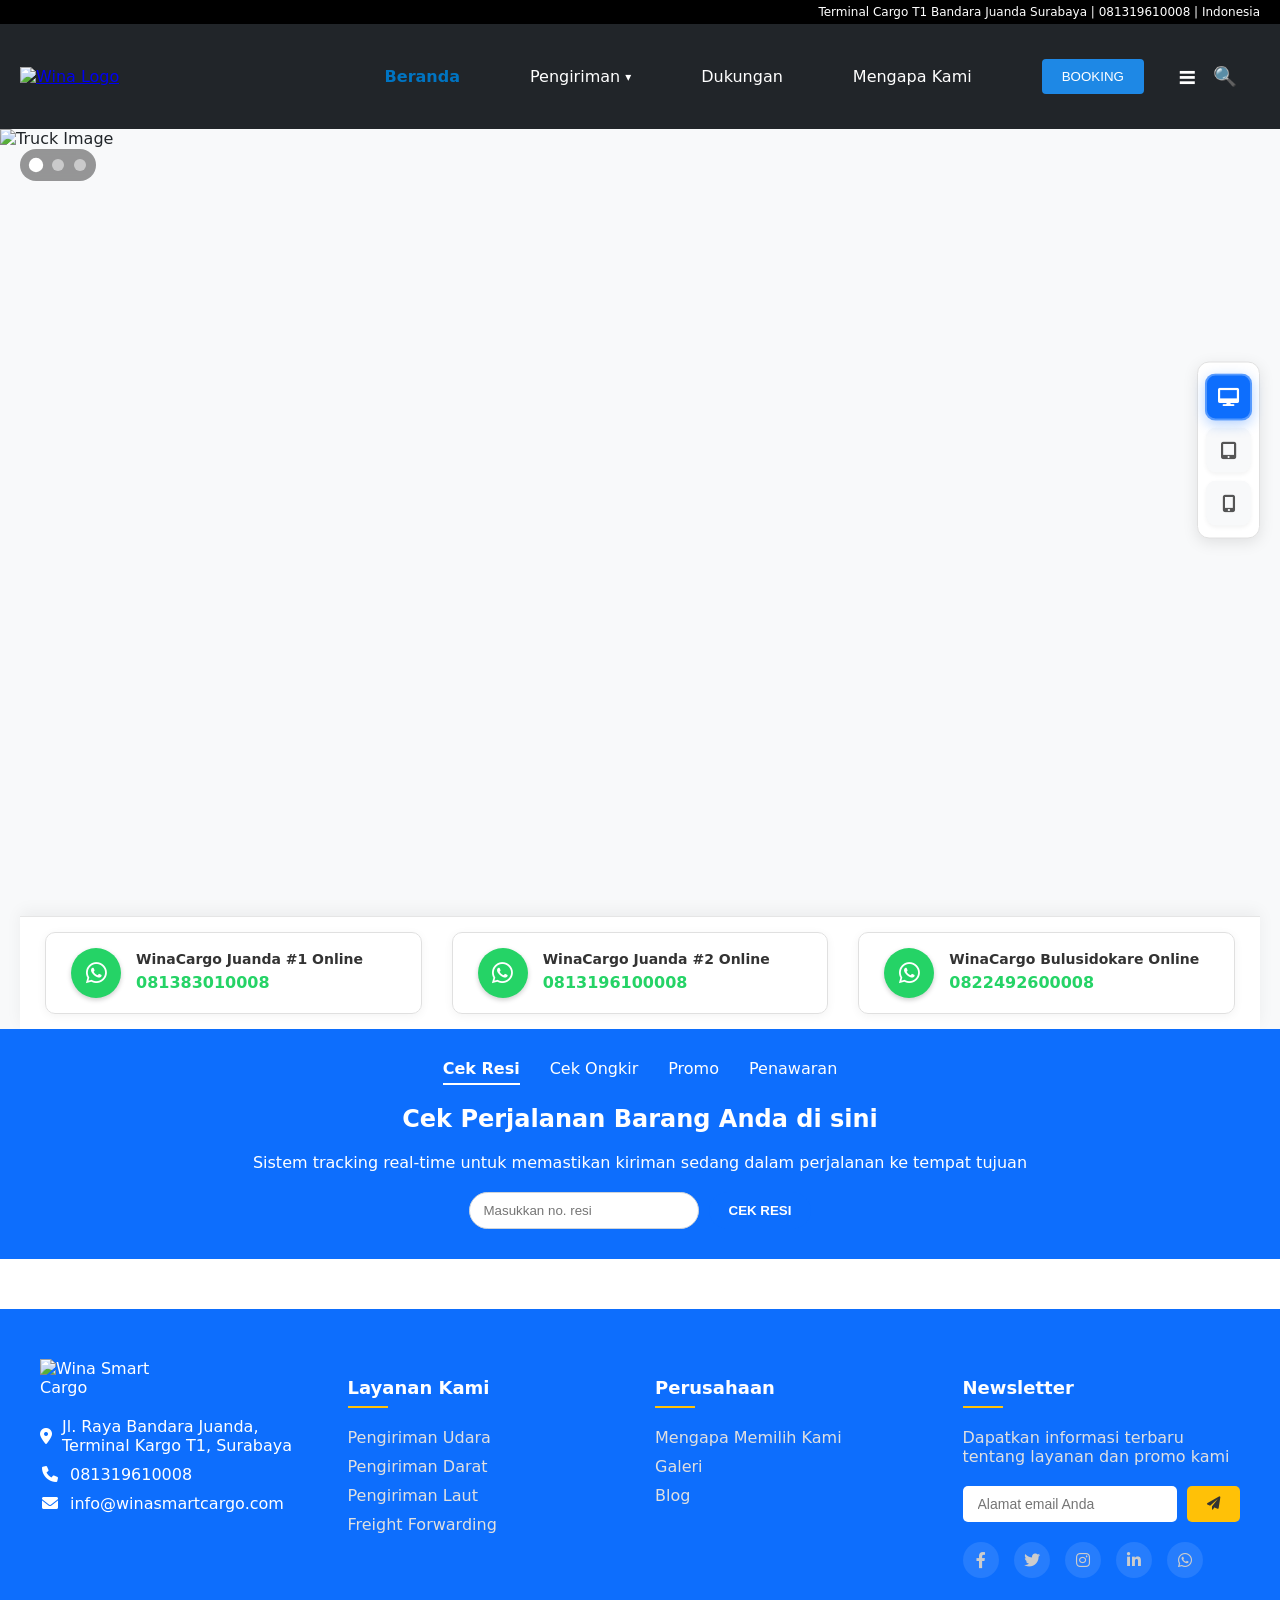
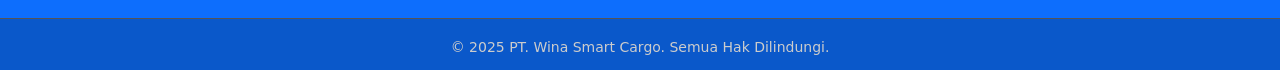
==== index.html @ ad87198b "Rename index_jadisatu.html to index.html" ====
<!DOCTYPE html>
<html lang="id">
  <head>
    <meta charset="UTF-8" />
    <meta name="viewport" content="width=device-width, initial-scale=1.0" />
    <title>Wina Smart Cargo - Satu Halaman</title>
    <link rel="stylesheet" href="style.css" />
    <link rel="stylesheet" href="https://cdnjs.cloudflare.com/ajax/libs/font-awesome/6.0.0-beta3/css/all.min.css">
    <script src="js/slider.js" defer></script>
    <script src="js/search.js" defer></script>
    <script src="js/mobile-menu-new.js" defer></script>
    <script src="js/dropdown.js" defer></script>
    <script src="js/location-data.js" defer></script>
    <script src="script.js" defer></script>
    <style>
      /* === SPA Page Switching === */
      .page-section { display: none; padding: 0; }
      .page-section.active { display: block; }
      .page-section.active#home { padding: 0; }

      /* Smooth scroll to top when switching pages */
      html { scroll-behavior: smooth; }

      /* Active nav state */
      nav ul li a.active,
      .desktop-nav ul li a.active,
      .mobile-nav ul li a.active {
        color: #0056b3;
        font-weight: 700;
      }

      /* === Booking styles (from booking.html) === */
      .booking-container {
        max-width: 800px;
        margin: 2rem auto;
        padding: 2rem;
        background: #fff;
        border-radius: 8px;
        box-shadow: 0 0 10px rgba(0, 0, 0, 0.1);
      }
      .booking-form { display: grid; gap: 1.5rem; }
      .form-group { margin-bottom: 1rem; }
      .form-group label {
        display: block;
        margin-bottom: 0.5rem;
        font-weight: 600;
        color: #333;
      }
      .form-group input[type="text"],
      .form-group input[type="tel"],
      .form-group select,
      .form-group textarea {
        width: 100%;
        padding: 0.75rem;
        border: 1px solid #ddd;
        border-radius: 4px;
        font-size: 1rem;
      }
      .form-group textarea { min-height: 100px; resize: vertical; }
      .btn-submit {
        background-color: #0056b3;
        color: white;
        padding: 0.75rem 1.5rem;
        border: none;
        border-radius: 4px;
        font-size: 1rem;
        cursor: pointer;
        transition: background-color 0.3s;
      }
      .btn-submit:hover { background-color: #003d82; }
      .page-title { text-align: center; color: #0056b3; margin-bottom: 2rem; }
      .custom-input { display: none; margin-top: 0.5rem; }
      .custom-input input {
        width: 100%;
        padding: 0.75rem;
        border: 1px solid #ddd;
        border-radius: 4px;
        font-size: 1rem;
      }
      .notification {
        display: none;
        position: fixed;
        top: 20px;
        right: 20px;
        background: #28a745;
        color: white;
        padding: 1rem 1.5rem;
        border-radius: 4px;
        box-shadow: 0 4px 12px rgba(0,0,0,0.2);
        z-index: 9999;
      }

      /* === Mengapa Kami styles === */
      .mk-page-header {
        background-color: #0d6efd;
        color: white;
        padding: 60px 0;
        text-align: center;
        margin-bottom: 50px;
      }
      .mk-page-header h1 { font-size: 36px; margin-bottom: 15px; }
      .mk-page-header p {
        font-size: 18px;
        max-width: 800px;
        margin: 0 auto;
        line-height: 1.6;
      }

      /* === Forwarding styles === */
      .forwarding-process { text-align: center; padding: 2rem 0; }
      .forwarding-process img { max-width: 100%; height: auto; margin-bottom: 2rem; }
      .process-steps { text-align: left; max-width: 800px; margin: 0 auto; }
      .process-steps h3 { margin-top: 1.5rem; }
    </style>
  </head>
  <body>
    <!-- View Mode Switcher -->
    <div class="view-mode-switcher">
      <button class="view-mode-btn active" data-mode="desktop" title="Desktop">
        <i class="fas fa-desktop"></i>
      </button>
      <button class="view-mode-btn" data-mode="tablet" title="Tablet">
        <i class="fas fa-tablet-alt"></i>
      </button>
      <button class="view-mode-btn" data-mode="phone" title="Phone">
        <i class="fas fa-mobile-alt"></i>
      </button>
    </div>

    <header>
      <div class="top-bar">
        <span>Terminal Cargo T1 Bandara Juanda Surabaya | 081319610008 | Indonesia</span>
      </div>
      <div class="navbar">
        <div class="logo">
          <a href="#" onclick="showPage('home'); return false;">
            <img src="asset/gambar.png" alt="Wina Logo" />
          </a>
        </div>

        <!-- Search functionality -->
        <div class="search-container">
          <div class="search-icon">&#128269;</div>
          <div class="search-box">
            <input type="text" id="searchInput" placeholder="Cari layanan..." />
            <div class="search-results"></div>
          </div>
        </div>

        <!-- Desktop Navigation -->
        <nav class="desktop-nav">
          <ul>
            <li>
              <a href="#" onclick="showPage('home'); return false;" class="nav-home">Beranda</a>
            </li>
            <li class="desktop-dropdown">
              <button class="desktop-dropbtn">Pengiriman <span class="dropdown-arrow">&#9662;</span></button>
              <div class="desktop-dropdown-content">
                <a href="#" onclick="showPage('pengiriman-udara'); return false;">Pengiriman Via Udara</a>
                <a href="#" onclick="showPage('pengiriman-darat'); return false;">Pengiriman Via Darat</a>
                <a href="#" onclick="showPage('pengiriman-laut'); return false;">Pengiriman Via Laut</a>
                <a href="#" onclick="showPage('forwarding'); return false;">Freight Forwarding</a>
              </div>
            </li>
            <li><a href="#" onclick="showPage('dukungan'); return false;">Dukungan</a></li>
            <li><a href="#" onclick="showPage('mengapa-kami'); return false;">Mengapa Kami</a></li>
            <li class="desktop-booking">
              <a href="#" onclick="showPage('booking'); return false;"><button>BOOKING</button></a>
            </li>
          </ul>
        </nav>

        <!-- Mobile Menu Button -->
        <div class="mobile-menu-btn">
          <span class="hamburger-char">&#8801;</span>
        </div>
      </div>
    </header>

    <!-- Mobile Menu Overlay -->
    <div class="mobile-menu-overlay">
      <div class="mobile-menu">
        <div class="mobile-menu-header">
          <span class="mobile-menu-close">&times;</span>
        </div>
        <nav class="mobile-nav">
          <ul>
            <li><a href="#" onclick="showPage('home'); return false;">Beranda</a></li>
            <li class="mobile-dropdown">
              <button class="mobile-dropbtn">Pengiriman <span class="dropdown-arrow">&#9662;</span></button>
              <div class="mobile-dropdown-content">
                <a href="#" onclick="showPage('pengiriman-udara'); return false;">Pengiriman Via Udara</a>
                <a href="#" onclick="showPage('pengiriman-darat'); return false;">Pengiriman Via Darat</a>
                <a href="#" onclick="showPage('pengiriman-laut'); return false;">Pengiriman Via Laut</a>
                <a href="#" onclick="showPage('forwarding'); return false;">Freight Forwarding</a>
              </div>
            </li>
            <li><a href="#" onclick="showPage('dukungan'); return false;">Dukungan</a></li>
            <li><a href="#" onclick="showPage('mengapa-kami'); return false;">Mengapa Kami</a></li>
            <li class="mobile-booking">
              <a href="#" onclick="showPage('booking'); return false;"><button>BOOKING</button></a>
            </li>
          </ul>
        </nav>
      </div>
    </div>
    <!-- END MOBILE MENU -->

    <!-- ========================================================== -->
    <!-- PAGE: HOME (Hero + Tracking) -->
    <!-- ========================================================== -->
    <section id="home" class="page-section active">
      <section class="hero">
        <div class="slider-container">
          <div class="slider">
            <div class="slide active">
              <img src="asset/truck.png" alt="Truck Image" class="slider-image" />
            </div>
            <div class="slide">
              <img src="asset/animasi-1.png" alt="Service Illustration" class="slider-image" />
            </div>
            <div class="slide">
              <img src="asset/animasi-2.jpg" alt="Delivery Network" class="slider-image" />
            </div>
          </div>
          <div class="slider-nav">
            <button class="slider-dot active" aria-label="Show slide 1"></button>
            <button class="slider-dot" aria-label="Show slide 2"></button>
            <button class="slider-dot" aria-label="Show slide 3"></button>
          </div>
        </div>
        <div class="truck-info-box">
          <div class="info-item">
            <div class="icon"><i class="fa-brands fa-whatsapp wa-icon"></i></div>
            <div class="text">
              <h3>WinaCargo Juanda #1 Online</h3>
              <p>081383010008</p>
            </div>
          </div>
          <div class="info-item">
            <div class="icon"><i class="fa-brands fa-whatsapp wa-icon"></i></div>
            <div class="text">
              <h3>WinaCargo Juanda #2 Online</h3>
              <p>0813196100008</p>
            </div>
          </div>
          <div class="info-item">
            <div class="icon"><i class="fa-brands fa-whatsapp wa-icon"></i></div>
            <div class="text">
              <h3>WinaCargo Bulusidokare Online</h3>
              <p>0822492600008</p>
            </div>
          </div>
        </div>
      </section>

      <section class="tracking-section">
        <div class="container">
          <div class="tabs">
            <span class="active" data-tab="tracking">Cek Resi</span>
            <span data-tab="ongkir">Cek Ongkir</span>
            <span data-tab="promo">Promo</span>
            <span data-tab="penawaran">Penawaran</span>
          </div>

          <div class="tracking-content active" id="tracking-content">
            <h2>Cek Perjalanan Barang Anda di sini</h2>
            <p>Sistem tracking real-time untuk memastikan kiriman sedang dalam perjalanan ke tempat tujuan</p>
            <div class="tracking-form">
              <input type="text" placeholder="Masukkan no. resi" />
              <button>CEK RESI</button>
            </div>
          </div>

          <div class="tracking-content" id="ongkir-content">
            <h2>Cek Ongkir Pengiriman</h2>
            <p>Hitung biaya pengiriman dari kota asal ke kota tujuan</p>
            <div id="cek-ongkir" class="shipping-check-container"></div>
          </div>

          <div class="tracking-content" id="promo-content">
            <h2>Promo Spesial</h2>
            <p>Dapatkan penawaran menarik untuk pengiriman Anda</p>
            <div id="cek-promo" class="shipping-check-container"></div>
          </div>

          <div class="tracking-content" id="penawaran-content">
            <h2>Penawaran Khusus</h2>
            <p>Dapatkan penawaran khusus untuk pengiriman Anda</p>
            <div id="cek-penawaran" class="shipping-check-container"></div>
          </div>
        </div>
      </section>
    </section>
    <!-- END HOME -->

    <!-- ========================================================== -->
    <!-- PAGE: PENGIRIMAN UDARA -->
    <!-- ========================================================== -->
    <section id="pengiriman-udara" class="page-section">
      <div class="page-title-separator">
        <img src="asset/bg megamendung.png" alt="Page Separator">
      </div>
      <main style="padding: 2rem 5%;">
        <h1>Pengiriman Via Udara</h1>
        <div class="content-with-image">
          <div class="text-content">
            <p>Ketepatan dan kecepatan waktu pengiriman melalui udara menjadi pilihan utama, untuk pengiriman airport-to-airport sampai layanan pengiriman door-to-door. Menjadi tantangan bagi Winacargo, untuk menerima berbagai macam jenis barang kiriman melalui udara sehingga penanganan barang kiriman dapat di selesaikan dengan baik dan sampai pada lokasi tujuan dengan tepat waktu. Tim layanan udara kami, siap melayani untuk penanganan seluruh proses pengiriman, dari penanganan kelengkapan persyaratan dokumen pengiriman, dari lokasi pengiriman sampai ke lokasi tujuan. Pelayanan satu atap dapat mempermudah dan mempercepat proses pengiriman, dimana layanan Winacargo mampu bertindak secara profesional, hadir setiap saat, merespon dengan sigap, sampai penyelesaian kegiatan operasional pengiriman. Layanan customer service kami dapat memberikan perkembangan data yang akurat mengenai status pengiriman barang kiriman melalui udara. Sistem Winacargo telah menyediakan sistem layanan penggiriman pelanggan, sehingga dapat mengontrol proses pengiriman barang agar tepat waktu dan memberikan informasi real time kepada semua konsumen kami. Penyewaan pesawat cargo atau charter pesawat cargo menjadi solusi terbaik untuk pengiriman barang dengan jumlah besar dan mendesak. Layanan ini sangat cocok untuk pengiriman dengan jadwal yang ketat dan membutuhkan fleksibilitas tinggi. Winacargo menyediakan layanan sewa pesawat cargo yang dapat disesuaikan dengan kebutuhan spesifik pelanggan, mulai dari ukuran pesawat, jadwal penerbangan, hingga rute yang diinginkan.</p>
          </div>
          <div class="image-container">
            <img src="asset/freight_forwarding-isometric.png" alt="Freight Forwarding">
            <h2>Freight Forwarding</h2>
            <p>Winacargo® mengatur transportasi, dengan mempertimbangkan jenis barang dan persyaratan pengiriman</p>
          </div>
        </div>

        <div class="content-with-image" style="margin-top: 3rem;">
          <div class="text-content">
            <p>Penyewaan pesawat cargo atau charter pesawat cargo menjadi solusi terbaik untuk pengiriman barang dengan jumlah besar dan mendesak. Layanan ini sangat cocok untuk pengiriman dengan jadwal yang ketat dan membutuhkan fleksibilitas tinggi. Winacargo menyediakan layanan sewa pesawat cargo yang dapat disesuaikan dengan kebutuhan spesifik pelanggan, mulai dari ukuran pesawat, jadwal penerbangan, hingga rute yang diinginkan.</p>
          </div>
          <div class="image-container">
            <img src="asset/charter-icon.png" alt="Sewa Pesawat Cargo">
            <h2>Sewa Pesawat Cargo</h2>
            <p>Solusi pengiriman udara dengan fleksibilitas tinggi untuk kebutuhan kargo Anda</p>
          </div>
        </div>

        <div class="content-with-image" style="margin-top: 3rem;">
          <div class="text-content">
            <p style="visibility: hidden;">.</p>
          </div>
          <div class="image-container" style="text-align: center;">
            <img src="asset/cargo_information-icon.png" alt="Informasi Cargo" style="max-width: 100px; margin-bottom: 1rem;">
            <h2>Informasi Cargo</h2>
            <p>Undang-undang dan Peraturan Menteri Perhubungan</p>
          </div>
        </div>

        <h2>Layanan Pengiriman melalui udara dengan jenis pengiriman:</h2>
        <ul>
          <li>Port to Port (airport to airport) – Direct</li>
          <li>Port to Port (airport to airport) - Transit</li>
          <li>Port to Door</li>
          <li>Door to Door</li>
        </ul>

        <h2>Produk layanan Winacargo pengiriman melalui udara</h2>
        <ul>
          <li>Priority Express Cargo</li>
          <li>General Cargo</li>
          <li>Perishable Cargo</li>
          <li>Valuable Cargo</li>
          <li>Pharmacy</li>
          <li>Live Animal</li>
          <li>Dangerous Goods</li>
          <li>Human Remains</li>
        </ul>

        <p>Untuk layanan pengiriman dengan jarak yang lebih dekat atau tidak sesuai dengan jadwal waktu pengiriman udara, dapat juga dilakukan dengan pengiriman melalui darat dan laut, dengan berbagai macam pilihan moda transportasi yang tersedia.</p>

        <h2>Untuk informasi lebih lanjut dapat menghubungi:</h2>
        <p>No. Layanan Pengiriman Udara: +62 31 298 6251, +62 31 866 7846</p>

        <p style="margin-top: 2rem;">
          <a href="#" onclick="showPage('booking'); return false;" style="display:inline-block;background:#0056b3;color:#fff;padding:0.75rem 1.5rem;border-radius:4px;text-decoration:none;font-weight:600;">Booking Pengiriman Udara Sekarang</a>
        </p>
      </main>
    </section>
    <!-- END PENGIRIMAN UDARA -->

    <!-- ========================================================== -->
    <!-- PAGE: PENGIRIMAN DARAT -->
    <!-- ========================================================== -->
    <section id="pengiriman-darat" class="page-section">
      <div class="page-title-separator">
        <img src="asset/bg megamendung.png" alt="Page Separator">
      </div>
      <main style="padding: 2rem 5%;">
        <h1>Pengiriman Via Darat</h1>
        <div class="content-with-image">
          <div class="text-content">
            <p>Percayakan pengiriman melalui darat pada Winacargo, sebagai solusi transportasi pengiriman barang, keseluruh wilayah di Indonesia. Winacargo menyediakan berbagai macam jenis moda transportasi darat, mulai dari truk kontainer, truk wing box, truk engkel, sampai kendaraan pick-up dan grand van, dengan tujuan pengiriman dalam kota, antar provinsi, dan antar pulau. Layanan pengiriman melalui darat meliputi semua jenis barang kiriman, dokumen dan paket termasuk produk dalam bentuk pallet, produk dalam bentuk kontainer, produk dengan penanganan suhu rendah (Temperature controlled), dokumen negara, surat suara dan lain sebagainya.</p>
            <p>Efesiensi, ketepatan waktu pengiriman, harga yang kompetitif dan dengan mengikuti standar kebijakan pengiriman yang ada, Winacargo akan memberikan kualitas pengiriman terbaik untuk memenuhi kebutuhan pengiriman yang diinginkan. Pengiriman melalui darat sudah menjadi salah satu bentuk layanan yang dapat diandalkan didukung jalinan kerjasama dengan pihak transportasi darat yang terpercaya.</p>
            <p>Pengalaman bertahun-tahun dalam menangani pengiriman barang melalui darat, menjadikan kami untuk selalu melakukan perbaikan dan memberikan pelayanan yang terbaik dan bertanggung jawab.</p>
          </div>
          <div class="image-container">
            <img src="asset/warehouse-icon.png" alt="Pergudangan">
            <h2>Pergudangan</h2>
            <p>Winacargo® menyediakan fasilitas gudang dengan pilihan lokasi terbaik untuk kemudahan akses transportasi</p>
          </div>
        </div>

        <h2>Moda transportasi pengiriman melalui darat:</h2>
        <ul>
          <li>Truk Colt Diesel</li>
          <li>Truk Fuso Engkel</li>
          <li>Truk Tronton</li>
          <li>Kereta Api</li>
          <li>Truk Wing Box</li>
          <li>Mobil Pick-up</li>
          <li>Grand Van</li>
        </ul>

        <div class="content-with-image" style="margin-top: 2.67rem;">
          <div class="text-content">
            <p style="visibility: hidden;">.</p>
          </div>
          <div class="image-container">
            <img src="asset/project_logistic-icon.png" alt="Proyek Logistik">
            <h2>Proyek Logistik</h2>
            <p>Winacargo® menyediakan jasa one stop solution mulai dari mengelola proses trucking, warehousing, dan distribusi dalam satu atap</p>
          </div>
        </div>

        <div class="content-with-image" style="margin-top: 2.67rem;">
          <div class="text-content">
            <p style="visibility: hidden;">.</p>
          </div>
          <div class="image-container">
            <img src="asset/movement-icon.png" alt="Jasa Pindahan" style="max-width: 150px; height: auto; display: block; margin: 0 auto 1rem;">
            <h2>Jasa Pindahan</h2>
            <p>Winacargo® mampu memberikan jasa pindahan (movement service) yang ditunjang dengan berbagai moda transportasi</p>
          </div>
        </div>

        <h2>Untuk informasi lebih lanjut dapat menghubungi:</h2>
        <p>No. Layanan Pengiriman Darat: +62 31 329 1307, +62 31 329 1309</p>

        <p style="margin-top: 2rem;">
          <a href="#" onclick="showPage('booking'); return false;" style="display:inline-block;background:#0056b3;color:#fff;padding:0.75rem 1.5rem;border-radius:4px;text-decoration:none;font-weight:600;">Booking Pengiriman Darat Sekarang</a>
        </p>
      </main>
    </section>
    <!-- END PENGIRIMAN DARAT -->

    <!-- ========================================================== -->
    <!-- PAGE: PENGIRIMAN LAUT -->
    <!-- ========================================================== -->
    <section id="pengiriman-laut" class="page-section">
      <div class="page-title-separator">
        <img src="asset/bg megamendung.png" alt="Page Separator">
      </div>
      <main style="padding: 2rem 5%;">
        <h1>Pengiriman Via Laut</h1>
        <div class="content-with-image">
          <div class="text-content">
            <p>Percayakan pengiriman melalui laut pada Winacargo, sebagai solusi transportasi pengiriman barang, keseluruh wilayah di Indonesia. Winacargo menyediakan berbagai macam jenis moda transportasi laut untuk pengiriman dalam negeri maupun luar negeri. Layanan pengiriman melalui laut meliputi semua jenis barang kiriman, mulai dari kontainer, barang curah, barang proyek, hingga barang dengan penanganan khusus. Dengan didukung jaringan agen pelayaran yang luas, Winacargo memastikan pengiriman barang Anda sampai ke tujuan dengan aman dan tepat waktu.</p>
            <p>Efesiensi, ketepatan waktu pengiriman, harga yang kompetitif dan dengan mengikuti standar kebijakan pengiriman yang ada, Winacargo akan memberikan kualitas pengiriman terbaik untuk memenuhi kebutuhan pengiriman yang diinginkan. Pengiriman melalui laut sudah menjadi salah satu bentuk layanan yang dapat diandalkan didukung jalinan kerjasama dengan pihak transportasi laut yang terpercaya.</p>
            <p>Pengalaman bertahun-tahun dalam menangani pengiriman barang melalui laut, menjadikan kami untuk selalu melakukan perbaikan dan memberikan pelayanan yang terbaik dan bertanggung jawab.</p>
          </div>
          <div class="image-container">
            <img src="asset/warehouse-icon.png" alt="Pergudangan">
            <h2>Pergudangan</h2>
            <p>Winacargo® menyediakan fasilitas gudang dengan pilihan lokasi terbaik untuk kemudahan akses transportasi</p>
          </div>
        </div>

        <div class="content-with-image" style="margin-top: 2.67rem;">
          <div class="text-content">
            <p style="visibility: hidden;">.</p>
          </div>
          <div class="image-container">
            <img src="asset/project_logistic-icon.png" alt="Proyek Logistik">
            <h2>Proyek Logistik</h2>
            <p>Winacargo® menyediakan jasa one stop solution mulai dari mengelola proses trucking, warehousing, dan distribusi dalam satu atap</p>
          </div>
        </div>

        <div class="content-with-image" style="margin-top: 2.67rem;">
          <div class="text-content">
            <p style="visibility: hidden;">.</p>
          </div>
          <div class="image-container">
            <img src="asset/movement-icon.png" alt="Jasa Pindahan" style="max-width: 150px; height: auto; display: block; margin: 0 auto 1rem;">
            <h2>Jasa Pindahan</h2>
            <p>Winacargo® mampu memberikan jasa pindahan (movement service) yang ditunjang dengan berbagai moda transportasi</p>
          </div>
        </div>

        <h2>Moda transportasi pengiriman melalui laut:</h2>
        <ul>
          <li>Kapal PELNI</li>
          <li>Ferry Cepat (Kapal Roro)</li>
          <li>Kapal Kontainer</li>
        </ul>

        <h2>Untuk informasi lebih lanjut dapat menghubungi:</h2>
        <p>No. Layanan Pengiriman Laut: +62 31 329 1307, +62 31 329 1309</p>

        <p style="margin-top: 2rem;">
          <a href="#" onclick="showPage('booking'); return false;" style="display:inline-block;background:#0056b3;color:#fff;padding:0.75rem 1.5rem;border-radius:4px;text-decoration:none;font-weight:600;">Booking Pengiriman Laut Sekarang</a>
        </p>
      </main>
    </section>
    <!-- END PENGIRIMAN LAUT -->

    <!-- ========================================================== -->
    <!-- PAGE: FREIGHT FORWARDING -->
    <!-- ========================================================== -->
    <section id="forwarding" class="page-section">
      <div class="page-title-separator">
        <img src="asset/bg megamendung.png" alt="Page Separator">
      </div>
      <main style="padding: 2rem 5%;">
        <h1>Freight Forwarding</h1>

        <div class="content-with-image">
          <div class="text-content">
            <p>Kami menyediakan layanan freight forwarding yang komprehensif untuk memastikan pengiriman barang Anda berjalan lancar dari awal hingga akhir. Berikut adalah alur proses layanan kami:</p>
          </div>
          <div class="image-container">
            <img src="asset/charter-isometric.png" alt="Penyewaan Pesawat Kargo" style="max-width: 150px; height: auto; display: block; margin: 0 auto 1rem;">
            <h2>Penyewaan Pesawat Kargo</h2>
            <p>Penyewaan pesawat cargo atau charter pesawat cargo menjadi solusi terbaik untuk pengiriman yang membutuhkan kecepatan dan kapasitas besar.</p>
          </div>
        </div>

        <div class="content-with-image" style="margin-top: 2.67rem;">
          <div class="text-content">
            <p style="visibility: hidden;">.</p>
          </div>
          <div class="image-container">
            <img src="asset/project_logistic-icon.png" alt="Proyek Logistik" style="max-width: 150px; height: auto; display: block; margin: 0 auto 1rem;">
            <h2>Proyek Logistik</h2>
            <p>Winacargo® menyediakan jasa one stop solution mulai dari mengelola proses trucking, warehousing, dan distribusi dalam satu atap</p>
          </div>
        </div>

        <div class="content-with-image" style="margin-top: 2.67rem;">
          <div class="text-content">
            <p style="visibility: hidden;">.</p>
          </div>
          <div class="image-container">
            <img src="asset/cargo_information-icon.png" alt="Informasi Cargo" style="max-width: 150px; height: auto; display: block; margin: 0 auto 1rem;">
            <h2>Informasi Cargo</h2>
            <p>Undang-undang dan Peraturan Menteri Perhubungan</p>
          </div>
        </div>

        <div class="forwarding-process">
          <img src="asset/proses forwarding.png" alt="Proses Freight Forwarding">
          <div class="process-steps">
            <h2>Alur Proses Freight Forwarding</h2>
            <p>Kami menyediakan layanan freight forwarding yang komprehensif untuk memastikan pengiriman barang Anda berjalan lancar dari awal hingga akhir. Berikut adalah alur proses layanan kami:</p>

            <h3>1. Aplikasi, Penawaran, dan Kontrak</h3>
            <p>Proses diawali dengan pengajuan permintaan dari Anda. Kami akan memberikan penawaran harga, dan jika disetujui, kita akan menandatangani kontrak.</p>

            <h3>2. Penjemputan Kargo</h3>
            <p>Tim kami akan menjemput barang atau kargo langsung dari lokasi Anda (pabrik atau gudang).</p>

            <h3>3. Penyimpanan, Pengemasan, dan Konsolidasi</h3>
            <p>Barang akan dibawa ke gudang kami untuk disimpan, dikemas dengan aman, dan digabungkan dengan kiriman lain untuk efisiensi biaya.</p>

            <h3>4. Transportasi ke Pelabuhan</h3>
            <p>Kargo yang telah siap akan diangkut menuju pelabuhan (laut atau udara) untuk pengiriman.</p>

            <h3>5. Penyelesaian Bea Cukai Ekspor</h3>
            <p>Kami akan mengurus semua dokumen dan prosedur bea cukai agar barang Anda dapat keluar dari negara asal tanpa hambatan.</p>

            <h3>6. Penyerahan ke Pihak Pengangkut</h3>
            <p>Setelah proses bea cukai selesai, kargo diserahkan kepada maskapai pelayaran atau penerbangan untuk diangkut.</p>

            <h3>7. Pelacakan Kargo</h3>
            <p>Anda dapat memantau posisi dan status kiriman Anda secara real-time selama barang dalam perjalanan.</p>

            <h3>8. Penyelesaian Bea Cukai Impor</h3>
            <p>Setibanya di negara tujuan, kami akan menangani semua urusan bea cukai impor.</p>

            <h3>9. Pengiriman ke Penerima</h3>
            <p>Setelah semua prosedur selesai, kargo akan diangkut dari pelabuhan dan dikirimkan langsung ke alamat penerima.</p>
          </div>
        </div>

        <p style="margin-top: 2rem;">
          <a href="#" onclick="showPage('booking'); return false;" style="display:inline-block;background:#0056b3;color:#fff;padding:0.75rem 1.5rem;border-radius:4px;text-decoration:none;font-weight:600;">Booking Freight Forwarding Sekarang</a>
        </p>
      </main>
    </section>
    <!-- END FORWARDING -->

    <!-- ========================================================== -->
    <!-- PAGE: MENGAPA KAMI -->
    <!-- ========================================================== -->
    <section id="mengapa-kami" class="page-section">
      <div class="mk-page-header">
        <div class="container">
          <h1>Mengapa Memilih Kami?</h1>
          <p>Kami memberikan pelayanan terbaik dengan komitmen untuk memuaskan pelanggan</p>
        </div>
      </div>

      <section class="mengapa-kami-section">
        <div class="container">
          <div class="features-grid">
            <div class="feature-box">
              <div class="feature-icon">
                <img src="asset/icon/shipping.png" alt="Pengiriman Cepat">
              </div>
              <h3>Pengiriman Cepat</h3>
              <p>Proses pengiriman yang cepat dan tepat waktu ke seluruh Indonesia</p>
            </div>
            <div class="feature-box">
              <div class="feature-icon">
                <img src="asset/icon/quality.png" alt="Kualitas Terjamin">
              </div>
              <h3>Kualitas Terjamin</h3>
              <p>Barang sampai dengan aman dan dalam kondisi baik</p>
            </div>
            <div class="feature-box">
              <div class="feature-icon">
                <img src="asset/icon/price.png" alt="Harga Kompetitif">
              </div>
              <h3>Harga Kompetitif</h3>
              <p>Harga terjangkau dengan kualitas pelayanan terbaik</p>
            </div>
            <div class="feature-box">
              <div class="feature-icon">
                <img src="asset/icon/support.png" alt="Layanan 24/7">
              </div>
              <h3>Layanan 24/7</h3>
              <p>Kami siap melayani Anda kapan saja</p>
            </div>
          </div>

          <div class="additional-content" style="margin-top: 60px; text-align: center;">
            <h2>Visi &amp; Misi Kami</h2>
            <p style="max-width: 800px; margin: 20px auto 40px; line-height: 1.8;">
              Kami berkomitmen untuk menjadi mitra pengiriman terpercaya dengan memberikan layanan terbaik,
              harga kompetitif, dan solusi logistik yang inovatif untuk memenuhi kebutuhan pelanggan kami.
            </p>

            <div class="cta-section" style="margin-top: 40px; padding: 40px; background-color: #f8f9fa; border-radius: 10px;">
              <h2>Siap Mengirim Barang Anda?</h2>
              <p style="margin: 15px 0 25px;">Percayakan pengiriman barang Anda pada ahlinya</p>
              <a href="#" onclick="showPage('booking'); return false;" class="cta-button" style="display: inline-block; background-color: #0d6efd; color: white; padding: 12px 30px; border-radius: 5px; text-decoration: none; font-weight: bold; transition: background-color 0.3s;">
                Booking Sekarang
              </a>
            </div>
          </div>
        </div>
      </section>
    </section>
    <!-- END MENGAPA KAMI -->

    <!-- ========================================================== -->
    <!-- PAGE: DUKUNGAN -->
    <!-- ========================================================== -->
    <section id="dukungan" class="page-section">
      <section class="support-hero">
        <div class="support-hero-content">
          <h1>Dukungan Pelanggan</h1>
          <p>Kami siap membantu Anda 24/7 dengan berbagai layanan dukungan</p>
        </div>
      </section>

      <section class="quick-help">
        <div class="container">
          <h2>Bantuan Cepat</h2>
          <div class="help-cards">
            <div class="help-card">
              <div class="help-icon">📞</div>
              <h3>Hubungi Kami</h3>
              <p>Layanan pelanggan 24/7</p>
              <button class="help-btn">Telepon Sekarang</button>
            </div>
            <div class="help-card">
              <div class="help-icon">💬</div>
              <h3>Live Chat</h3>
              <p>Chat langsung dengan CS</p>
              <button class="help-btn">Mulai Chat</button>
            </div>
            <div class="help-card">
              <div class="help-icon">📧</div>
              <h3>Email Support</h3>
              <p>Kirim email ke tim support</p>
              <button class="help-btn">Kirim Email</button>
            </div>
            <div class="help-card">
              <div class="help-icon">📱</div>
              <h3>WhatsApp</h3>
              <p>Hubungi via WhatsApp</p>
              <button class="help-btn">WhatsApp</button>
            </div>
          </div>
        </div>
      </section>

      <section class="faq-section">
        <div class="container">
          <h2>Pertanyaan yang Sering Diajukan</h2>
          <div class="faq-container">
            <div class="faq-item">
              <div class="faq-question">
                <h3>Bagaimana cara melacak paket saya?</h3>
                <span class="faq-toggle">+</span>
              </div>
              <div class="faq-answer">
                <p>Anda dapat melacak paket dengan memasukkan nomor resi di halaman tracking kami. Sistem akan menampilkan status real-time pengiriman Anda.</p>
              </div>
            </div>
            <div class="faq-item">
              <div class="faq-question">
                <h3>Berapa lama waktu pengiriman?</h3>
                <span class="faq-toggle">+</span>
              </div>
              <div class="faq-answer">
                <p>Waktu pengiriman bervariasi tergantung lokasi tujuan dan jenis layanan yang dipilih. Umumnya 1-3 hari untuk dalam kota dan 3-7 hari untuk antar kota.</p>
              </div>
            </div>
            <div class="faq-item">
              <div class="faq-question">
                <h3>Apakah ada asuransi untuk paket?</h3>
                <span class="faq-toggle">+</span>
              </div>
              <div class="faq-answer">
                <p>Ya, kami menyediakan asuransi pengiriman untuk melindungi paket Anda. Anda dapat memilih tingkat asuransi sesuai nilai barang.</p>
              </div>
            </div>
            <div class="faq-item">
              <div class="faq-question">
                <h3>Bagaimana jika paket rusak atau hilang?</h3>
                <span class="faq-toggle">+</span>
              </div>
              <div class="faq-answer">
                <p>Jika paket rusak atau hilang, segera hubungi customer service kami. Kami akan membantu proses klaim asuransi dan penggantian.</p>
              </div>
            </div>
            <div class="faq-item">
              <div class="faq-question">
                <h3>Apakah ada layanan pengiriman khusus?</h3>
                <span class="faq-toggle">+</span>
              </div>
              <div class="faq-answer">
                <p>Ya, kami menyediakan layanan khusus seperti pengiriman dingin, pengiriman berharga, dan pengiriman besar dengan handling khusus.</p>
              </div>
            </div>
          </div>
        </div>
      </section>

      <section class="contact-section">
        <div class="container">
          <h2>Hubungi Kami</h2>
          <div class="contact-content">
            <div class="contact-info">
              <div class="contact-item">
                <div class="contact-icon">📞</div>
                <div class="contact-details">
                  <h3>Telepon</h3>
                  <p>+62 21 1234 5678</p>
                  <p>+62 811 2345 6789</p>
                </div>
              </div>
              <div class="contact-item">
                <div class="contact-icon">📧</div>
                <div class="contact-details">
                  <h3>Email</h3>
                  <p>info@winacargo.co.id</p>
                  <p>support@winacargo.co.id</p>
                </div>
              </div>
              <div class="contact-item">
                <div class="contact-icon">📍</div>
                <div class="contact-details">
                  <h3>Alamat</h3>
                  <p>Jl. Sudirman No. 123</p>
                  <p>Jakarta Pusat, 12345</p>
                </div>
              </div>
              <div class="contact-item">
                <div class="contact-icon">🕒</div>
                <div class="contact-details">
                  <h3>Jam Operasional</h3>
                  <p>Senin - Jumat: 08:00 - 18:00</p>
                  <p>Sabtu: 08:00 - 15:00</p>
                </div>
              </div>
            </div>

            <div class="contact-form">
              <h3>Kirim Pesan</h3>
              <form onsubmit="event.preventDefault(); alert('Pesan Anda telah dikirim. Tim kami akan menghubungi Anda segera.');">
                <div class="form-group">
                  <input type="text" placeholder="Nama Lengkap" required>
                </div>
                <div class="form-group">
                  <input type="email" placeholder="Email" required>
                </div>
                <div class="form-group">
                  <input type="tel" placeholder="Nomor Telepon" required>
                </div>
                <div class="form-group">
                  <select required>
                    <option value="">Pilih Kategori</option>
                    <option value="tracking">Tracking Paket</option>
                    <option value="complaint">Keluhan</option>
                    <option value="information">Informasi Layanan</option>
                    <option value="other">Lainnya</option>
                  </select>
                </div>
                <div class="form-group">
                  <textarea placeholder="Pesan Anda" rows="5" required></textarea>
                </div>
                <button type="submit" class="submit-btn">Kirim Pesan</button>
              </form>
            </div>
          </div>
        </div>
      </section>
    </section>
    <!-- END DUKUNGAN -->

    <!-- ========================================================== -->
    <!-- PAGE: BOOKING -->
    <!-- ========================================================== -->
    <section id="booking" class="page-section">
      <div class="page-title-separator">
        <img src="asset/bg megamendung.png" alt="Page Separator">
      </div>

      <main class="booking-container">
        <h1 class="page-title">Form Pemesanan Pengiriman</h1>
        <form id="shippingForm" class="booking-form" onsubmit="return validateForm()">
          <div class="form-group">
            <label for="recipientName">Nama Penerima</label>
            <input type="text" id="recipientName" name="recipientName" required>
          </div>

          <div class="form-group">
            <label for="province">Provinsi</label>
            <select id="province" name="province" required>
              <option value="">-- Pilih Provinsi --</option>
            </select>
            <div id="customProvinceInput" class="custom-input">
              <input type="text" id="customProvince" name="customProvince" placeholder="Masukkan nama provinsi">
            </div>
          </div>

          <div class="form-group">
            <label for="city">Kota/Kabupaten</label>
            <select id="city" name="city" required disabled>
              <option value="">-- Pilih Kota/Kabupaten --</option>
            </select>
            <div id="customCityInput" class="custom-input">
              <input type="text" id="customCity" name="customCity" placeholder="Masukkan nama kota/kabupaten">
            </div>
          </div>

          <div class="form-group">
            <label for="recipientAddress">Alamat Lengkap</label>
            <textarea id="recipientAddress" name="recipientAddress" placeholder="Masukkan nama jalan, nomor rumah, RT/RW, kelurahan, kecamatan" required></textarea>
          </div>

          <div class="form-group">
            <label for="recipientPhone">No. Telepon Penerima</label>
            <input type="tel" id="recipientPhone" name="recipientPhone" required>
          </div>

          <div class="form-group">
            <label for="shippingMethod">Metode Pengiriman</label>
            <select id="shippingMethod" name="shippingMethod" required>
              <option value="">-- Pilih Metode Pengiriman --</option>
              <option value="udara">Pengiriman Udara</option>
              <option value="darat">Pengiriman Darat</option>
              <option value="laut">Pengiriman Laut</option>
              <option value="forwarding">Freight Forwarding</option>
            </select>
          </div>

          <button type="submit" class="btn-submit">Pesan Sekarang</button>
        </form>
      </main>

      <div id="bookingNotification" class="notification">
        Pesanan Anda telah berhasil dibuat!
      </div>
    </section>
    <!-- END BOOKING -->

    <!-- ========================================================== -->
    <!-- FOOTER -->
    <!-- ========================================================== -->
    <footer>
      <div class="footer-container">
        <div class="footer-about">
          <div class="footer-logo">
            <img src="asset/gambar.png" alt="Wina Smart Cargo">
          </div>
          <div class="footer-contact">
            <p><i class="fas fa-map-marker-alt"></i> Jl. Raya Bandara Juanda, Terminal Kargo T1, Surabaya</p>
            <p><i class="fas fa-phone"></i> 081319610008</p>
            <p><i class="fas fa-envelope"></i> info@winasmartcargo.com</p>
          </div>
        </div>

        <div class="footer-links">
          <h3>Layanan Kami</h3>
          <ul>
            <li><a href="#" onclick="showPage('pengiriman-udara'); return false;">Pengiriman Udara</a></li>
            <li><a href="#" onclick="showPage('pengiriman-darat'); return false;">Pengiriman Darat</a></li>
            <li><a href="#" onclick="showPage('pengiriman-laut'); return false;">Pengiriman Laut</a></li>
            <li><a href="#" onclick="showPage('forwarding'); return false;">Freight Forwarding</a></li>
          </ul>
        </div>

        <div class="footer-links">
          <h3>Perusahaan</h3>
          <ul>
            <li><a href="#" onclick="showPage('mengapa-kami'); return false;">Mengapa Memilih Kami</a></li>
            <li><a href="#">Galeri</a></li>
            <li><a href="#">Blog</a></li>
          </ul>
        </div>

        <div class="footer-newsletter">
          <h3>Newsletter</h3>
          <p>Dapatkan informasi terbaru tentang layanan dan promo kami</p>
          <form class="newsletter-form" onsubmit="event.preventDefault(); alert('Terima kasih telah berlangganan newsletter kami!');">
            <input type="email" placeholder="Alamat email Anda" required>
            <button type="submit"><i class="fas fa-paper-plane"></i></button>
          </form>
          <div class="social-links">
            <a href="#" class="facebook"><i class="fab fa-facebook-f"></i></a>
            <a href="#" class="twitter"><i class="fab fa-twitter"></i></a>
            <a href="#" class="instagram"><i class="fab fa-instagram"></i></a>
            <a href="#" class="linkedin"><i class="fab fa-linkedin-in"></i></a>
            <a href="#" class="whatsapp" target="_blank"><i class="fa-brands fa-whatsapp"></i></a>
          </div>
        </div>
      </div>

      <div class="footer-bottom">
        <p>&copy; 2025 PT. Wina Smart Cargo. Semua Hak Dilindungi.</p>
      </div>
    </footer>

    <!-- ========================================================== -->
    <!-- SPA NAVIGATION SCRIPT -->
    <!-- ========================================================== -->
    <script>
      /**
       * Fungsi utama untuk berpindah antar "halaman" (section) dalam satu file HTML.
       * @param {string} pageId - id dari section yang ingin ditampilkan
       * @param {string} [method] - optional: metode pengiriman untuk booking (udara|darat|laut|forwarding)
       */
      function showPage(pageId, method) {
        // Sembunyikan semua section
        var sections = document.querySelectorAll('.page-section');
        sections.forEach(function(s) { s.classList.remove('active'); });

        // Tampilkan section yang dipilih
        var target = document.getElementById(pageId);
        if (target) {
          target.classList.add('active');
        }

        // Update URL hash agar bisa di-bookmark / di-share
        if (history.pushState) {
          history.pushState({ page: pageId }, '', '#' + pageId);
        } else {
          window.location.hash = pageId;
        }

        // Jika target adalah booking dan ada method, pre-select metode pengiriman
        if (pageId === 'booking' && method) {
          try {
            var select = document.getElementById('shippingMethod');
            if (select) {
              var opt = select.querySelector('option[value="' + method + '"]');
              if (opt) opt.selected = true;
            }
          } catch (e) {}
        }

        // Update highlight navigasi (opsional)
        updateNavActive(pageId);

        // Scroll ke atas
        window.scrollTo({ top: 0, behavior: 'smooth' });

        // Tutup mobile menu jika sedang terbuka
        var overlay = document.querySelector('.mobile-menu-overlay');
        if (overlay && overlay.classList.contains('active')) {
          overlay.classList.remove('active');
        }
      }

      function updateNavActive(pageId) {
        // Hapus semua kelas active dari link navigasi
        var navLinks = document.querySelectorAll('nav a, .desktop-nav a, .mobile-nav a');
        navLinks.forEach(function(l) { l.classList.remove('active'); });

        // Tandai link yang sesuai dengan halaman aktif (best-effort)
        try {
          var matching = document.querySelectorAll('a[onclick*="showPage(\'' + pageId + '\')"]');
          matching.forEach(function(m) { m.classList.add('active'); });
        } catch (e) {}
      }

      /**
       * Saat halaman dimuat, cek URL hash untuk menentukan section mana yang aktif.
       * Contoh: index_jadisatu.html#booking akan langsung membuka section booking.
       */
      document.addEventListener('DOMContentLoaded', function() {
        // Inisialisasi shipping check components (jika ShippingCheck tersedia)
        if (typeof ShippingCheck === 'function') {
          try {
            new ShippingCheck('cek-ongkir', {
              buttonText: 'CEK ONGKIR',
              onSubmit: async (data) => { console.log('Checking ongkir:', data); }
            });
            new ShippingCheck('cek-promo', {
              buttonText: 'CEK PROMO',
              showWeight: false,
              onSubmit: async (data) => { console.log('Checking promo:', data); }
            });
            new ShippingCheck('cek-penawaran', {
              buttonText: 'CEK PENAWARAN',
              showWeight: false,
              onSubmit: async (data) => { console.log('Checking penawaran:', data); }
            });
          } catch (e) {
            console.warn('ShippingCheck init skipped:', e);
          }
        }

        // Tab switching di section tracking (home page)
        var tabs = document.querySelectorAll('.tabs span');
        var contents = document.querySelectorAll('.tracking-content');
        tabs.forEach(function(tab) {
          tab.addEventListener('click', function() {
            tabs.forEach(function(t) { t.classList.remove('active'); });
            tab.classList.add('active');
            var target = tab.getAttribute('data-tab');
            contents.forEach(function(c) { c.classList.remove('active'); });
            var targetEl = document.getElementById(target + '-content');
            if (targetEl) targetEl.classList.add('active');
          });
        });

        // FAQ accordion (dukungan)
        var faqItems = document.querySelectorAll('.faq-item');
        faqItems.forEach(function(item) {
          var question = item.querySelector('.faq-question');
          if (question) {
            question.addEventListener('click', function() {
              item.classList.toggle('open');
              var answer = item.querySelector('.faq-answer');
              var toggle = item.querySelector('.faq-toggle');
              if (answer) {
                if (item.classList.contains('open')) {
                  answer.style.display = 'block';
                  if (toggle) toggle.textContent = '−';
                } else {
                  answer.style.display = 'none';
                  if (toggle) toggle.textContent = '+';
                }
              }
            });
          }
        });
        // Sembunyikan semua jawaban FAQ di awal
        document.querySelectorAll('.faq-answer').forEach(function(a) { a.style.display = 'none'; });

        // Cek URL hash untuk navigasi langsung
        var hash = window.location.hash.replace('#', '');
        if (hash && document.getElementById(hash)) {
          showPage(hash);
        } else {
          // Default: tampilkan home
          updateNavActive('home');
        }

        // Tombol view mode switcher (demo only - hanya visual)
        var viewBtns = document.querySelectorAll('.view-mode-btn[data-mode]');
        viewBtns.forEach(function(btn) {
          btn.addEventListener('click', function() {
            viewBtns.forEach(function(b) { b.classList.remove('active'); });
            btn.classList.add('active');
            document.body.classList.remove('phone-view', 'tablet-view');
            if (btn.dataset.mode === 'phone') document.body.classList.add('phone-view');
            if (btn.dataset.mode === 'tablet') document.body.classList.add('tablet-view');
          });
        });
      });

      // Handle browser back/forward
      window.addEventListener('popstate', function() {
        var hash = window.location.hash.replace('#', '');
        if (hash && document.getElementById(hash)) {
          showPage(hash);
        } else {
          showPage('home');
        }
      });

      /**
       * Tampilkan notifikasi booking
       */
      function showNotification() {
        var notification = document.getElementById('bookingNotification');
        if (notification) {
          notification.style.display = 'block';
          setTimeout(function() {
            notification.style.display = 'none';
          }, 3000);
        }
      }

      /**
       * Validasi form booking - tampilkan notifikasi, prevent submit
       */
      function validateForm() {
        showNotification();
        return false;
      }
    </script>
  </body>
</html>
---- style.css ----
:root {
  --bs-primary: #0d6efd;
  --bs-primary-hover: #0b5ed7;
  --bs-dark: #212529;
  --bs-light: #f8f9fa;
  --bs-body-color: #212529;
  --bs-body-bg: #ffffff;
}

/* View Mode Switcher */
.view-mode-switcher {
  position: fixed;
  right: 20px;
  top: 50%;
  transform: translateY(-50%);
  display: flex;
  flex-direction: column;
  gap: 8px;
  background: #fff;
  padding: 12px 8px;
  border-radius: 12px;
  box-shadow: 0 4px 15px rgba(0, 0, 0, 0.1);
  z-index: 9999;
  border: 1px solid #e0e0e0;
}

.view-mode-btn {
  width: 45px;
  height: 45px;
  border: 2px solid transparent;
  border-radius: 10px;
  background: #f8f9fa;
  color: #555;
  cursor: pointer;
  transition: all 0.3s cubic-bezier(0.25, 0.8, 0.25, 1);
  display: flex;
  align-items: center;
  justify-content: center;
  font-size: 1.1em;
  box-shadow: 0 2px 4px rgba(0, 0, 0, 0.05);
}

.view-mode-btn:hover {
  background: #e9ecef;
  color: var(--bs-primary);
  transform: translateY(-2px);
  box-shadow: 0 4px 8px rgba(0, 0, 0, 0.1);
}

.view-mode-btn.active {
  background: var(--bs-primary);
  color: white;
  border-color: rgba(255, 255, 255, 0.3);
  transform: scale(1.05);
  box-shadow: 0 4px 12px rgba(13, 110, 253, 0.3);
}

/* Responsive adjustments for the view mode switcher */
@media (max-width: 768px) {
  .view-mode-switcher {
    flex-direction: row;
    top: auto;
    bottom: 20px;
    left: 50%;
    transform: translateX(-50%);
    padding: 8px 12px;
    border-radius: 30px;
  }
  
  .view-mode-btn {
    width: 40px;
    height: 40px;
  }
}

/* View Mode Classes */
body.tablet-view {
  max-width: 768px !important;
  margin: 0 auto !important;
  box-shadow: 0 0 20px rgba(0, 0, 0, 0.1);
  position: relative;
}

body.phone-view {
  max-width: 375px !important;
  margin: 0 auto !important;
  box-shadow: 0 0 20px rgba(0, 0, 0, 0.1);
  position: relative;
}

body.tablet-view::before,
body.phone-view::before {
  content: "";
  position: fixed;
  top: 0;
  left: 0;
  right: 0;
  bottom: 0;
  background: #f0f0f0;
  z-index: -1;
}

body {
  margin: 0;
  font-family: system-ui, -apple-system, "Segoe UI", Roboto, Helvetica, Arial,
    sans-serif;
  background-color: var(--bs-body-bg);
  color: var(--bs-body-color);
}

.top-bar {
  background-color: #000;
  color: #fff;
  padding: 5px 20px;
  text-align: right;
  font-size: 12px;
}

.navbar {
  display: flex;
  justify-content: space-between;
  align-items: center;
  padding: 15px 20px;
  background-color: var(--bs-dark);
  box-shadow: 0 2px 4px rgba(0, 0, 0, 0.1);
}

.navbar .logo img {
  height: 40px;
}

.navbar nav ul {
  list-style: none;
  display: flex;
  gap: 20px;
  margin: 0;
  padding: 0;
}

.navbar nav ul li {
  font-weight: bold;
  cursor: pointer;
  position: relative;
  transition: color 0.3s ease;
  padding: 10px 0;
}

/* Tablet view adjustments */
@media (max-width: 991.98px) and (min-width: 768px) {
  .navbar {
    padding: 10px 15px;
  }
  
  .navbar nav ul {
    gap: 8px;
  }
  
  .navbar nav ul li {
    font-size: 10px;
    padding: 0.25rem 0.4rem;
    white-space: nowrap;
  }
  
  .navbar .nav-menu ul li {
    font-size: 10px;
    padding: 0 4px;
  }
  
  .navbar .booking button {
    padding: 5px 10px;
    font-size: 10px;
    white-space: nowrap;
  }
  
  .navbar .logo img {
    height: 30px;
  }
  
  .dropdown-content {
    min-width: 200px;
  }
  
  .dropdown-item {
    padding: 6px 12px;
    font-size: 10px;
  }
}

/* Dropdown styles */
.dropdown {
  position: relative;
  display: inline-block;
}

.dropdown-content {
  display: none;
  position: absolute;
  background-color: #ffffff;
  min-width: 280px;
  box-shadow: 0 8px 16px rgba(0, 0, 0, 0.1);
  z-index: 1000;
  border-radius: 4px;
  padding: 8px 0;
  margin-top: 5px;
  border: 1px solid #e0e0e0;
  left: 0;
  top: 100%;
}

.dropdown:hover .dropdown-content {
  display: block;
}

/* Make sure dropdown stays open when hovering over it */
.dropdown:hover .dropdown-content,
.dropdown-content:hover {
  display: block;
}

/* Ensure dropdown items are visible */
.dropdown-content a {
  display: block !important;
  opacity: 1 !important;
  visibility: visible !important;
  height: auto !important;
  overflow: visible !important;
  position: relative !important;
  clip: auto !important;
}

/* Dropdown items - Styles all dropdown menu links */
.dropdown-content a {
  display: block;
  padding: 12px 20px;
  color: #333; /* Dark text color for better readability */
  text-decoration: none;
  font-weight: 500;
  transition: all 0.2s ease;
  border-bottom: 1px solid #f0f0f0;
  font-size: 14px;
  white-space: nowrap;
}

/* Hover effect for all dropdown items */
.dropdown-content a:hover {
  background-color: #f8f9fa;
  color: #0d6efd;
  padding-left: 25px;
}

/* Active/focus state for better feedback */
.dropdown-content a:active,
.dropdown-content a:focus {
  background-color: #e9ecef;
  color: #0a58ca;
}

/* Specific style for Pengiriman Udara item */
.dropdown-item[href*="udara"] {
  border-left: 3px solid #0d6efd;
  color: #0d6efd;
}

/* Specific style for Pengiriman Darat item */
.dropdown-item[href*="darat"] {
  border-left: 3px solid #0d6efd;
  color: #0d6efd;
}

/* Specific style for Pengiriman Laut item */
.dropdown-item[href*="laut"] {
  border-left: 3px solid #0d6efd;
  color: #0d6efd;
}

/* Specific style for Freight Forwarding item */
.dropdown-item[href*="forwarding"] {
  border-left: 3px solid #0d6efd;
  color: #0d6efd;
  font-weight: 600;
}

/* Ensure all dropdown links are blue */
.dropdown-content a {
  color: #0d6efd !important;
}

.dropdown-content a:hover {
  color: #0a58ca !important;
}

/* Style for Pengiriman dropdown items in home menu */
.navbar .dropdown-content a {
  color: #0074C2 !important;
  transition: color 0.3s ease;
}

.navbar .dropdown-content a:hover {
  color: #005a9c !important;
  text-decoration: none;
}

/* Arrow indicator for dropdown */
.has-dropdown::after {
  content: "▼";
  font-size: 8px;
  margin-left: 5px;
  display: inline-block;
  transition: transform 0.3s ease;
  color: rgba(255, 255, 255, 0.65);
}

.has-dropdown.active::after {
  transform: rotate(180deg);
}

.navbar nav ul li a {
  text-decoration: none;
  color: #ffffff;
  font-weight: 500;
}

.navbar nav ul li a:hover {
  color: #ffffff;
  opacity: 1;
}

/* Navigation text colors */
.navbar nav ul li {
  color: #ffffff; /* Default text color for list items */
}

/* Link colors */
.navbar nav ul li a {
  color: #ffffff;
  transition: color 0.2s ease;
}

/* Pengiriman text color */
.navbar nav ul li .dropbtn {
  color: #ffffff; /* Changed to white */
  font-weight: 600;
}

.navbar nav ul li .dropbtn:hover {
  color: #0a58ca; /* Slightly darker blue on hover */
  opacity: 1;
}

.booking {
  display: flex;
  align-items: center;
  gap: 10px;
}

.booking button {
  background-color: var(--bs-primary);
  color: #fff;
  border: none;
  padding: 8px 16px;
  font-weight: bold;
  border-radius: 20px;
  cursor: pointer;
  transition: background-color 0.2s ease-in-out, box-shadow 0.2s ease-in-out;
}

.booking button:hover {
  background-color: var(--bs-primary-hover);
  box-shadow: 0 0.25rem 0.5rem rgba(13, 110, 253, 0.25);
}

.search-container {
  position: relative;
  margin-right: 15px; /* Add some spacing between search and booking button */
  order: 1; /* Ensure it appears before the booking button */
}

.search-icon {
  cursor: pointer;
  font-size: 1.2rem;
  color: #333;
  display: flex;
  align-items: center;
  justify-content: center;
  width: 40px;
  height: 40px;
  border-radius: 50%;
  transition: background-color 0.3s ease;
}

.search-icon:hover {
  background-color: rgba(0, 0, 0, 0.05);
  color: #0d6efd;
}

.search-box {
  position: absolute;
  top: 100%;
  right: 0;
  width: 300px;
  background: white;
  border-radius: 4px;
  box-shadow: 0 2px 10px rgba(0, 0, 0, 0.1);
  display: none;
  z-index: 1000;
  overflow: hidden;
}

.search-box input {
  width: 100%;
  padding: 10px 15px;
  border: none;
  outline: none;
  font-size: 14px;
  color: #333;
}

.search-results {
  max-height: 200px;
  overflow-y: auto;
  display: none;
}

.search-results a {
  display: block;
  padding: 10px 15px;
  color: #333;
  text-decoration: none;
  transition: background-color 0.2s;
}

.search-results a:hover {
  background-color: #f8f9fa;
  color: #0d6efd;
}

.search-box.active {
  display: block;
}

/* Hero Section */
.hero {
  position: relative;
  width: 100%;
  height: 100vh;
  display: flex;
  flex-direction: column;
  margin: 0;
  padding: 0;
  overflow: hidden;
  background: #f8f9fa;
}

/* Slider Container */
.slider-container {
  position: relative;
  width: 100%;
  height: 100%;
  margin: 0;
  padding: 0;
  display: flex;
  flex-direction: column;
}

.slider {
  position: relative;
  width: 100%;
  height: 100%;
  overflow: hidden;
  margin: 0;
  padding: 0;
  border-radius: 0;
  box-shadow: none;
  background: #f8f9fa;
}

.slide {
  position: absolute;
  top: 0;
  left: 0;
  width: 100%;
  height: 100%;
  opacity: 0;
  transition: opacity 0.5s ease-in-out;
  display: flex;
  align-items: center;
  justify-content: center;
  background: #f8f9fa;
  margin: 0;
  padding: 0;
  overflow: hidden;
}

.slide.active {
  opacity: 1;
  z-index: 1;
}

.slider-image {
  width: 100%;
  height: 100%;
  object-fit: cover;
  margin: 0;
  padding: 0;
  display: block;
  object-position: center;
}

/* Slider Navigation */
.slider-nav {
  position: absolute;
  top: 20px;
  left: 20px;
  z-index: 10;
  display: flex;
  gap: 10px;
  padding: 10px;
  background-color: rgba(0, 0, 0, 0.4);
  border-radius: 20px;
  backdrop-filter: blur(5px);
}

.slider-dot {
  width: 12px;
  height: 12px;
  border-radius: 50%;
  border: none;
  padding: 0;
  background-color: rgba(255, 255, 255, 0.5);
  cursor: pointer;
  transition: all 0.3s ease;
}

.slider-dot:hover,
.slider-dot:focus {
  background-color: #ffffff;
  transform: scale(1.2);
  outline: none;
}

.slider-dot.active {
  background-color: #ffffff;
  transform: scale(1.2);
}

/* Truck Info Box */
.truck-info-box {
  display: flex;
  justify-content: space-between;
  gap: 20px;
  width: 100%;
  max-width: 1200px;
  margin: 0 auto;
  padding: 15px 20px;
  z-index: 100;
  position: absolute;
  bottom: 0;
  left: 0;
  right: 0;
  background: rgba(255, 255, 255, 0.9);
  backdrop-filter: blur(5px);
  border-top: 1px solid rgba(0, 0, 0, 0.1);
  box-shadow: 0 -5px 15px rgba(0, 0, 0, 0.05);
}

.info-item {
  display: flex;
  align-items: center;
  padding: 15px 25px;
  background: transparent;
  border-radius: 10px;
  border: 1px solid #e0e0e0;
  transition: all 0.3s cubic-bezier(0.4, 0, 0.2, 1);
  flex: 1;
  min-width: 0;
  position: relative;
  overflow: hidden;
  box-shadow: 0 2px 10px rgba(0, 0, 0, 0.05);
  margin: 0 5px;
}

.info-item:hover {
  transform: translateY(-5px);
}

/* WhatsApp Icon Styles */
/* Update the icon container */
.info-item .icon {
  width: 50px;
  height: 50px;
  background: #25D366;
  border-radius: 50%;
  display: flex;
  align-items: center;
  justify-content: center;
  margin: 0 15px 0 0;
  padding: 0;
  box-shadow: 0 2px 5px rgba(0,0,0,0.2);
  flex-shrink: 0;
}

/* Update the icon itself */
.info-item .icon i {
  color: white;
  font-size: 24px;
  display: block;
  width: 24px;
  height: 24px;
  text-align: center;
  line-height: 24px;
}

.info-item .text h3 {
  margin: 0 0 5px 0;
  color: #333;
  font-size: 14px;
  font-weight: 600;
  white-space: nowrap;
}

.info-item .text p {
  margin: 0;
  color: #25d366; /* WhatsApp green */
  font-size: 16px;
  font-weight: 600;
  line-height: 1.4;
}

.hero-text {
  position: absolute;
  left: 45%;
  top: 50%;
  transform: translateY(-50%);
  color: #ffffff;
  z-index: 2;
}

.hero-text h1 {
  font-size: 48px;
  margin: 0;
}

.hero-text h1 span {
  color: var(--bs-primary);
}

.hero-text p {
  font-size: 18px;
  margin-top: 10px;
}

.hero-text .highlight {
  background-color: #fff000;
  padding: 0 5px;
  font-weight: bold;
}

.tracking-section {
  background-color: #0d6efd; /* Changed to blue */
  color: white; /* Changed text color to white for better contrast */
  padding: 30px 0; /* Removed horizontal padding */
  text-align: center;
  width: 100vw;
  margin: 0;
  position: relative;
  left: 50%;
  right: 50%;
  margin-left: -50vw;
  margin-right: -50vw;
}

.tracking-section .tabs {
  display: flex;
  justify-content: center;
  gap: 30px;
  margin-bottom: 20px;
}

.tracking-section .tabs span {
  cursor: pointer;
  padding-bottom: 5px;
  border-bottom: 2px solid transparent;
}

.tracking-section .tabs .active {
  border-color: white;
  font-weight: bold;
  color: white !important; /* Force white text for active tab */
}

/* Mengapa Kami Section */
.mengapa-kami-section {
  padding: 60px 0;
  background-color: #f8f9fa;
  text-align: center;
}

.mengapa-kami-section .container {
  max-width: 1200px;
  margin: 0 auto;
  padding: 0 20px;
  width: 100%;
}

.section-header {
  max-width: 800px;
  margin: 0 auto 50px;
}

.section-header h2 {
  color: #333;
  font-size: 32px;
  margin-bottom: 15px;
  position: relative;
  display: inline-block;
}

.section-header h2:after {
  content: "";
  position: absolute;
  width: 50px;
  height: 3px;
  background-color: #0d6efd;
  bottom: -10px;
  left: 50%;
  transform: translateX(-50%);
}

.section-header p {
  color: #666;
  font-size: 16px;
  line-height: 1.6;
  margin-top: 20px;
}

.features-grid {
  display: grid;
  grid-template-columns: repeat(auto-fit, minmax(250px, 1fr));
  gap: 30px;
  margin-top: 40px;
}

.feature-box {
  padding: 30px 20px;
  border-radius: 10px;
  transition: all 0.3s ease;
  background-color: #fff;
  box-shadow: 0 5px 15px rgba(0, 0, 0, 0.05);
  border: 1px solid #e9ecef;
}

.feature-box:hover {
  transform: translateY(-5px);
  box-shadow: 0 10px 25px rgba(0, 0, 0, 0.1);
}

.feature-icon {
  width: 80px;
  height: 80px;
  margin: 0 auto 20px;
  display: flex;
  align-items: center;
  justify-content: center;
  background-color: #e9f0ff;
  border-radius: 50%;
}

.feature-icon img {
  width: 40px;
  height: 40px;
  object-fit: contain;
}

.feature-box h3 {
  color: #333;
  font-size: 18px;
  margin-bottom: 10px;
}

.feature-box p {
  color: #666;
  font-size: 14px;
  line-height: 1.6;
  margin: 0;
}

/* Notification Styles */
.notification {
  position: fixed;
  bottom: 20px;
  right: 20px;
  background-color: white;
  color: blue;
  padding: 16px;
  border-radius: 4px;
  z-index: 1000;
  display: none;
  animation: slideIn 0.5s ease-out;
  box-shadow: 0 4px 8px rgba(0, 0, 0, 0.2);
}

@keyframes slideIn {
  from {
    transform: translateX(100%);
    opacity: 0;
  }
  to {
    transform: translateX(0);
    opacity: 1;
  }
}

/* Footer Styles */
footer {
  background-color: #0d6efd;
  color: white;
  padding: 50px 0 0;
  margin-top: 50px;
}

.footer-container {
  max-width: 1200px;
  margin: 0 auto;
  padding: 0 20px;
  display: grid;
  grid-template-columns: repeat(auto-fit, minmax(250px, 1fr));
  gap: 30px;
}

.footer-logo {
  margin-bottom: 20px;
}

.footer-logo img {
  max-width: 150px;
  height: auto;
}

.footer-contact p {
  margin: 10px 0;
  display: flex;
  align-items: center;
  gap: 10px;
}

.footer-contact i {
  width: 20px;
  text-align: center;
}

.footer-links h3,
.footer-newsletter h3 {
  color: white;
  font-size: 18px;
  margin-bottom: 20px;
  position: relative;
  padding-bottom: 10px;
}

.footer-links h3:after,
.footer-newsletter h3:after {
  content: "";
  position: absolute;
  left: 0;
  bottom: 0;
  width: 40px;
  height: 2px;
  background-color: #ffc107;
}

.footer-links ul {
  list-style: none;
  padding: 0;
  margin: 0;
}

.footer-links li {
  margin-bottom: 10px;
}

.footer-links a {
  color: #e0e0e0;
  text-decoration: none;
  transition: color 0.3s;
}

.footer-links a:hover {
  color: white;
}

.footer-newsletter p {
  margin-bottom: 20px;
  color: #e0e0e0;
}

.newsletter-form {
  display: flex;
  gap: 10px;
}

.newsletter-form input {
  flex: 1;
  padding: 10px 15px;
  border: none;
  border-radius: 5px;
  font-size: 14px;
}

.newsletter-form button {
  background-color: #ffc107;
  color: #333;
  border: none;
  padding: 0 20px;
  border-radius: 5px;
  cursor: pointer;
  font-weight: bold;
  transition: background-color 0.3s;
}

.newsletter-form button:hover {
  background-color: #ffd54f;
}

.social-links {
  display: flex;
  gap: 15px;
  margin-top: 20px;
}

.social-links a {
  display: flex;
  align-items: center;
  justify-content: center;
  width: 36px;
  height: 36px;
  background-color: rgba(255, 255, 255, 0.1);
  border-radius: 50%;
  color: white;
  text-decoration: none;
  transition: background-color 0.3s;
}

.social-links a:hover {
  background-color: #ffc107;
  color: #333;
}

.footer-bottom {
  background-color: #0a58ca;
  padding: 15px 0;
  margin-top: 40px;
  text-align: center;
  font-size: 14px;
  color: #e0e0e0;
}

.footer-bottom p {
  margin: 0;
}

.tracking-content {
  display: none;
}

.tracking-content.active {
  display: block;
}

.tracking-form {
  display: flex;
  justify-content: center;
  gap: 10px;
  margin-top: 20px;
}

.tracking-form select,
.tracking-form input {
  padding: 10px 14px;
  border-radius: 20px;
  border: 1px solid #ced4da;
  width: 200px;
  background-color: #ffffff;
  color: var(--bs-body-color);
}

.tracking-form button {
  background-color: var(--bs-primary);
  color: #ffffff !important; /* Force white text color */
  padding: 10px 20px;
  border-radius: 20px;
  border: none;
  font-weight: bold;
  cursor: pointer;
  transition: background-color 0.2s ease-in-out, box-shadow 0.2s ease-in-out;
}

.tracking-form button:hover {
  background-color: var(--bs-primary-hover);
  box-shadow: 0 0.25rem 0.5rem rgba(13, 110, 253, 0.25);
}

/* Support Page Styles */
.container {
  max-width: 1200px;
  margin: 0 auto;
  padding: 0 20px;
}

/* Hero Section */
.support-hero {
  background: linear-gradient(135deg, #0074c2 0%, #1996de 100%);
  color: white;
  padding: 80px 0;
  text-align: center;
}

.support-hero-content h1 {
  font-size: 48px;
  margin-bottom: 20px;
  font-weight: bold;
}

.support-hero-content p {
  font-size: 20px;
  opacity: 0.9;
  max-width: 600px;
  margin: 0 auto;
}

/* Quick Help Section */
.quick-help {
  padding: 80px 0;
  background-color: var(--bs-light);
}

.quick-help h2 {
  text-align: center;
  font-size: 36px;
  margin-bottom: 50px;
  color: #333;
}

.help-cards {
  display: grid;
  grid-template-columns: repeat(auto-fit, minmax(250px, 1fr));
  gap: 30px;
}

.help-card {
  background: white;
  padding: 30px;
  border-radius: 12px;
  text-align: center;
  box-shadow: 0 4px 12px rgba(0, 0, 0, 0.1);
  transition: transform 0.3s ease, box-shadow 0.3s ease;
}

.help-card:hover {
  transform: translateY(-5px);
  box-shadow: 0 8px 24px rgba(0, 0, 0, 0.15);
}

.help-icon {
  font-size: 48px;
  margin-bottom: 20px;
}

.help-card h3 {
  font-size: 24px;
  margin-bottom: 15px;
  color: #333;
}

.help-card p {
  color: #666;
  margin-bottom: 25px;
}

.help-btn {
  background: var(--bs-primary);
  color: white;
  border: none;
  padding: 12px 24px;
  border-radius: 25px;
  font-weight: bold;
  cursor: pointer;
  transition: background-color 0.2s ease-in-out, box-shadow 0.2s ease-in-out;
}

.help-btn:hover {
  background: var(--bs-primary-hover);
  box-shadow: 0 0.25rem 0.5rem rgba(13, 110, 253, 0.25);
}

/* FAQ Section */
.faq-section {
  padding: 80px 0;
  background: white;
}

.faq-section h2 {
  text-align: center;
  font-size: 36px;
  margin-bottom: 50px;
  color: #333;
}

.faq-container {
  max-width: 800px;
  margin: 0 auto;
}

.faq-item {
  border: 1px solid #e0e0e0;
  border-radius: 8px;
  margin-bottom: 15px;
  overflow: hidden;
}

.faq-question {
  padding: 20px;
  background: #f8f9fa;
  cursor: pointer;
  display: flex;
  justify-content: space-between;
  align-items: center;
  transition: background 0.3s ease;
}

.faq-question:hover {
  background: #e9ecef;
}

.faq-question h3 {
  margin: 0;
  font-size: 18px;
  color: #333;
}

.faq-toggle {
  font-size: 24px;
  font-weight: bold;
  color: #0074c2;
  transition: transform 0.3s ease;
}

.faq-item.active .faq-toggle {
  transform: rotate(45deg);
}

.faq-answer {
  padding: 0 20px;
  max-height: 0;
  overflow: hidden;
  transition: all 0.3s ease;
}

.faq-item.active .faq-answer {
  padding: 20px;
  max-height: 200px;
}

.faq-answer p {
  margin: 0;
  color: #666;
  line-height: 1.6;
}

/* Contact Section */
.contact-section {
  padding: 80px 0;
  background: #f8f9fa;
}

.contact-section h2 {
  text-align: center;
  font-size: 36px;
  margin-bottom: 50px;
  color: #333;
}

.contact-content {
  display: grid;
  grid-template-columns: 1fr 1fr;
  gap: 50px;
  align-items: start;
}

.contact-info {
  display: grid;
  gap: 30px;
}

.contact-item {
  display: flex;
  align-items: flex-start;
  gap: 20px;
  padding: 20px;
  background: white;
  border-radius: 8px;
  box-shadow: 0 2px 8px rgba(0, 0, 0, 0.1);
}

.contact-icon {
  font-size: 32px;
  flex-shrink: 0;
}

.contact-details h3 {
  margin: 0 0 10px 0;
  color: #333;
  font-size: 18px;
}

.contact-details p {
  margin: 5px 0;
  color: #666;
}

/* Contact Form */
.contact-form {
  background: white;
  padding: 30px;
  border-radius: 12px;
  box-shadow: 0 4px 12px rgba(0, 0, 0, 0.1);
}

.contact-form h3 {
  margin-bottom: 25px;
  color: #333;
  font-size: 24px;
}

.form-group {
  margin-bottom: 20px;
}

.form-group input,
.form-group select,
.form-group textarea {
  width: 100%;
  padding: 12px 15px;
  border: 1px solid #ddd;
  border-radius: 6px;
  font-size: 16px;
  transition: border-color 0.3s ease;
}

.form-group input:focus,
.form-group select:focus,
.form-group textarea:focus {
  outline: none;
  border-color: #0074c2;
}

.submit-btn {
  background: #0074c2;
  color: white;
  border: none;
  padding: 15px 30px;
  border-radius: 6px;
  font-size: 16px;
  font-weight: bold;
  cursor: pointer;
  transition: background 0.3s ease;
  width: 100%;
}

.submit-btn:hover {
  background: #005a9e;
}

/* Footer */
.support-footer {
  background: #333;
  color: white;
  padding: 50px 0 20px;
}

.footer-content {
  display: grid;
  grid-template-columns: repeat(auto-fit, minmax(250px, 1fr));
  gap: 30px;
  margin-bottom: 30px;
}

.footer-section h3 {
  margin-bottom: 20px;
  color: #0074c2;
}

.footer-section ul {
  list-style: none;
  padding: 0;
}

.footer-section ul li {
  margin-bottom: 10px;
}

.footer-section ul li a {
  color: #ccc;
  text-decoration: none;
  transition: color 0.3s ease;
}

.footer-section ul li a:hover {
  color: #0074c2;
}

.social-links {
  display: flex;
  gap: 15px;
}

.social-links a {
  color: #ccc;
  text-decoration: none;
  transition: color 0.3s ease;
}

.social-links a:hover {
  color: #0074c2;
}

.footer-bottom {
  text-align: center;
  padding-top: 20px;
  border-top: 1px solid #555;
  color: #ccc;
}

/* Dropdown Menu */
.dropdown {
  position: relative;
  display: inline-block;
}

.dropdown-content {
  display: none;
  position: absolute;
  background-color: #f9f9f9;
  min-width: 160px;
  box-shadow: 0px 8px 16px 0px rgba(0, 0, 0, 0.2);
  z-index: 1;
}

.dropdown-content a {
  color: black;
  padding: 12px 16px;
  text-decoration: none;
  display: block;
}

.dropdown-content a:hover {
  background-color: #f1f1f1;
}

.dropdown:hover .dropdown-content {
  display: block;
}

.sub-dropdown {
  position: relative;
}

.sub-dropdown-content {
  display: none;
  position: absolute;
  left: 100%;
  top: 0;
  background-color: #f9f9f9;
  min-width: 160px;
  box-shadow: 0px 8px 16px 0px rgba(0, 0, 0, 0.2);
}

.sub-dropdown:hover .sub-dropdown-content {
  display: block;
}

/* Style for menu item images */
.dropdown-content a {
  position: relative;
  padding-right: 40px; /* Add space for the image */
}

.dropdown-content a::after {
  content: '';
  position: absolute;
  right: 10px;
  top: 50%;
  transform: translateY(-50%);
  width: 20px;
  height: 20px;
  background-size: contain;
  background-repeat: no-repeat;
  background-position: center;
}

/* Specific icons for each menu item */
.dropdown-content a[href*="pengiriman-udara"]::after {
  background-image: url('asset/udara-icon.png');
}

.dropdown-content a[href*="pengiriman-darat"]::after {
  background-image: url('asset/darat-icon.png');
}

.dropdown-content a[href*="pengiriman-laut"]::after {
  background-image: url('asset/laut-icon.png');
}

.dropdown-content a[href*="forwarding"]::after {
  background-image: url('asset/forwarding-icon.png');
}

/* Hover effect */
.dropdown-content a:hover::after {
  filter: brightness(0) invert(1);
}

/* Responsive Design */
@media (max-width: 992px) {
  .truck-info-box {
    flex-wrap: wrap;
    width: 90%;
    padding: 20px;
    gap: 15px;
  }

  .info-item {
    flex: 1 1 calc(50% - 30px);
    min-width: 200px;
  }
}

@media (max-width: 768px) {
  .truck-info-box {
    flex-direction: column;
    width: 90%;
    padding: 20px;
  }

  .info-item {
    width: 100%;
    margin: 0 0 15px 0;
    flex: none;
  }

  .info-item:last-child {
    margin-bottom: 0;
  }
}

@media (max-width: 768px) {
  .support-hero-content h1 {
    font-size: 36px;
  }

  .support-hero-content p {
    font-size: 18px;
  }

  .help-cards {
    grid-template-columns: 1fr;
  }

  .contact-content {
    grid-template-columns: 1fr;
  }

  .footer-content {
    grid-template-columns: 1fr;
  }

  /* Additional mobile styles */
  .navbar {
    padding: 10px 15px;
  }

  .navbar .logo img {
    height: 32px;
  }

  .booking button {
    padding: 6px 12px;
    font-size: 14px;
  }

  .search-container {
    display: none;
  }

  .tracking-form {
    flex-direction: column;
    gap: 15px;
  }

  .tracking-form input,
  .tracking-form select,
  .tracking-form button {
    width: 100%;
    max-width: 100%;
  }

  .hero-text {
    left: 50%;
    transform: translate(-50%, -50%);
    text-align: center;
    width: 90%;
  }

  .hero-text h1 {
    font-size: 32px;
  }

  .hero-text p {
    font-size: 16px;
  }

  .tracking-section .tabs {
    flex-wrap: wrap;
    gap: 10px;
  }

  .tracking-section .tabs span {
    font-size: 14px;
    padding: 5px 10px;
  }

  .features-grid {
    gap: 20px;
    padding: 0 15px;
  }

  .newsletter-form {
    flex-direction: column;
    gap: 10px;
  }

  .newsletter-form input,
  .newsletter-form button {
    width: 100%;
  }
}

/* Active nav link */
.navbar nav ul li a.active {
  color: #0074c2;
  font-weight: bold;
}

/* Desktop Navigation */
.desktop-nav {
  display: flex;
  align-items: center;
  margin-left: auto;
  gap: 10px; /* Add consistent spacing between elements */
}

.desktop-nav > ul {
  display: flex;
  align-items: center;
  margin: 0;
  padding: 0;
  list-style: none;
}

.desktop-nav li {
  position: relative;
  margin: 0 10px;
}

.desktop-nav a {
  color: #333;
  text-decoration: none;
  font-weight: 500;
  padding: 10px 15px;
  display: block;
  transition: color 0.3s ease;
}

.desktop-nav a:hover {
  color: #1e88e5;
}

/* Dropdown Button */
.desktop-dropbtn {
  background: none;
  border: none;
  color: #ffffff;
  font-size: 1rem;
  font-family: inherit;
  font-weight: 500;
  cursor: pointer;
  padding: 10px 15px;
  display: flex;
  align-items: center;
  gap: 5px;
}

/* Dropdown Content */
.desktop-dropdown-content {
  display: none;
  position: absolute;
  background-color: #fff;
  min-width: 200px;
  box-shadow: 0 8px 16px rgba(0, 0, 0, 0.1);
  z-index: 1000;
  border-radius: 4px;
  top: 100%;
  left: 0;
  opacity: 0;
  transform: translateY(10px);
  transition: opacity 0.3s ease, transform 0.3s ease;
}

.desktop-dropdown:hover .desktop-dropdown-content {
  display: block;
  opacity: 1;
  transform: translateY(0);
}

.desktop-dropdown-content a {
  color: #333;
  padding: 12px 16px;
  text-decoration: none;
  display: block;
  transition: background-color 0.3s ease;
}

.desktop-dropdown-content a:hover {
  background-color: #f5f5f5;
}

/* Style for Pengiriman dropdown items in desktop navigation */
.desktop-dropdown-content a {
  color: #0074C2 !important;
  transition: color 0.3s ease;
}

.desktop-dropdown-content a:hover {
  color: #005a9c !important;
  text-decoration: none;
  background-color: #f8f9fa;
}

/* Booking Button */
.desktop-booking {
  order: 2; /* Ensure booking button appears after search */
  margin-left: 0; /* Remove any left margin */
}

.desktop-booking button {
  background-color: #1e88e5;
  color: white;
  border: none;
  padding: 10px 20px;
  border-radius: 4px;
  cursor: pointer;
  font-weight: 500;
  transition: background-color 0.3s ease;
}

.desktop-booking button:hover {
  background-color: #1565c0;
}

/* Responsive adjustments */
@media (max-width: 1024px) {
  .desktop-nav {
    display: none;
  }
  .search-container {
    margin-left: auto;
    margin-right: 15px;
  }
}

/* Mobile Menu Styles */
.mobile-menu-btn {
  display: none;
  position: relative;
  cursor: pointer;
  padding: 8px;
  border-radius: 4px;
  transition: background-color 0.3s ease;
}

.mobile-menu-btn:hover {
  background-color: rgba(255, 255, 255, 0.1);
}

.hamburger-char {
  font-size: 24px;
  color: #ffffff;
  font-weight: bold;
  line-height: 1;
  display: block;
}

.mobile-menu-overlay {
  position: fixed;
  top: 0;
  left: 0;
  width: 100%;
  height: 100%;
  background-color: rgba(0, 0, 0, 0.5);
  z-index: 9999;
  display: none;
  opacity: 0;
  visibility: hidden;
  transition: all 0.3s ease;
}

.mobile-menu-overlay.active {
  display: block;
  opacity: 1;
  visibility: visible;
}

.mobile-menu {
  position: absolute;
  top: 0;
  right: 0;
  width: 280px;
  height: 100%;
  background-color: #ffffff;
  box-shadow: -2px 0 10px rgba(0, 0, 0, 0.1);
  transform: translateX(100%);
  transition: transform 0.3s ease;
  overflow-y: auto;
}

.mobile-menu-overlay.active .mobile-menu {
  transform: translateX(0);
}

.mobile-menu-header {
  display: none;
  justify-content: flex-end;
  align-items: center;
  padding: 15px 20px;
  background-color: #212529;
  border-bottom: 1px solid #e0e0e0;
}

.mobile-menu-close {
  font-size: 28px;
  color: #ffffff;
  cursor: pointer;
  font-weight: bold;
  line-height: 1;
  padding: 5px;
  border-radius: 4px;
  transition: background-color 0.3s ease;
}

.mobile-menu-close:hover {
  background-color: rgba(255, 255, 255, 0.1);
}

.mobile-nav {
  padding: 20px 0;
}

.mobile-nav ul {
  list-style: none;
  margin: 0;
  padding: 0;
}

.mobile-nav li {
  border-bottom: 1px solid #f0f0f0;
}

.mobile-nav li:last-child {
  border-bottom: none;
}

.mobile-nav a {
  display: block;
  padding: 15px 20px;
  color: #333;
  text-decoration: none;
  font-weight: 500;
  transition: all 0.3s ease;
}

.mobile-nav a:hover {
  background-color: #f8f9fa;
  color: #0d6efd;
  padding-left: 25px;
}

.mobile-dropdown {
  position: relative;
}

.mobile-dropbtn {
  width: 100%;
  background: none;
  border: none;
  color: #333;
  font-size: 16px;
  font-family: inherit;
  font-weight: 500;
  cursor: pointer;
  padding: 15px 20px;
  display: flex;
  justify-content: space-between;
  align-items: center;
  transition: all 0.3s ease;
}

.mobile-dropbtn:hover {
  background-color: #f8f9fa;
  color: #0d6efd;
}

.dropdown-arrow {
  transition: transform 0.3s ease;
  font-size: 12px;
}

.mobile-dropdown.active .dropdown-arrow {
  transform: rotate(180deg);
}

.mobile-dropdown-content {
  max-height: 0;
  overflow: hidden;
  background-color: #f8f9fa;
  transition: max-height 0.3s ease;
}

.mobile-dropdown.active .mobile-dropdown-content {
  max-height: 300px;
}

.mobile-dropdown-content a {
  padding: 12px 40px;
  color: #666;
  font-size: 14px;
  border-bottom: 1px solid #e9ecef;
}

.mobile-dropdown-content a:hover {
  background-color: #e9ecef;
  color: #0d6efd;
  padding-left: 45px;
}

.mobile-dropdown-content a:last-child {
  border-bottom: none;
}

.mobile-booking {
  padding: 15px 20px;
}

.mobile-booking button {
  width: 100%;
  background-color: #0d6efd;
  color: #ffffff;
  border: none;
  padding: 12px 20px;
  border-radius: 25px;
  font-weight: bold;
  cursor: pointer;
  transition: background-color 0.3s ease;
}

.mobile-booking button:hover {
  background-color: #0b5ed7;
}

/* Phone Mode Only - Show hamburger menu */
@media (max-width: 480px) {
  .mobile-menu-btn {
    display: flex !important;
    align-items: center;
    justify-content: center;
  }
  
  /* Hide desktop navigation in phone mode */
  .nav-menu {
    display: none !important;
  }
  
  .booking {
    display: none !important;
  }
}

/* Desktop and Tablet Protection - Hide mobile menu */
@media (min-width: 481px) {
  .mobile-menu-btn {
    display: block !important;
  }
  
  .mobile-menu-overlay {
    display: block !important;
  }
}

/* Content with image layout */
.content-with-image {
  display: flex;
  justify-content: space-between;
  align-items: flex-start;
  margin-bottom: 2rem;
  gap: 2rem;
}

.content-with-image .text-content {
  flex: 2;
  padding-right: 2rem;
}

.content-with-image .text-content p {
  margin-bottom: 1.5rem;
  line-height: 1.6;
  color: #333;
}

.content-with-image .image-container {
  flex: 1;
  background: #f5f5f5;
  padding: 2rem 1.5rem;
  border-radius: 4px;
  border: 1px solid #e0e0e0;
  text-align: center;
  max-width: 280px;
  position: relative;
  margin-top: 1rem;
}

.content-with-image .image-container::before {
  content: '';
  position: absolute;
  top: 0;
  left: 0;
  right: 0;
  height: 4px;
  background: #1e88e5; /* Updated to match the blue in the image */
  border-radius: 4px 4px 0 0;
}

.content-with-image .image-container img {
  width: 64px;
  height: 64px;
  margin-bottom: 1.5rem;
  object-fit: contain;
}

.content-with-image .image-container h2 {
  font-size: 1.1rem;
  color: #333;
  margin-bottom: 1rem;
  font-weight: 600;
  position: relative;
  padding-bottom: 1rem;
}

.content-with-image .image-container h2::after {
  content: '';
  position: absolute;
  bottom: 0;
  left: 50%;
  transform: translateX(-50%);
  width: 50px;
  height: 2px;
  background: #1e88e5; /* Updated to match the blue in the image */
}

.content-with-image .image-container p {
  font-size: 0.9rem;
  color: #666;
  line-height: 1.6;
  margin-top: 1rem;
}

/* Responsive adjustments */
@media (max-width: 768px) {
  .content-with-image {
    flex-direction: column;
  }
  
  .content-with-image .text-content {
    padding-right: 0;
    margin-bottom: 2rem;
  }
  
  .content-with-image .image-container {
    max-width: 100%;
    margin: 0 auto;
  }
}
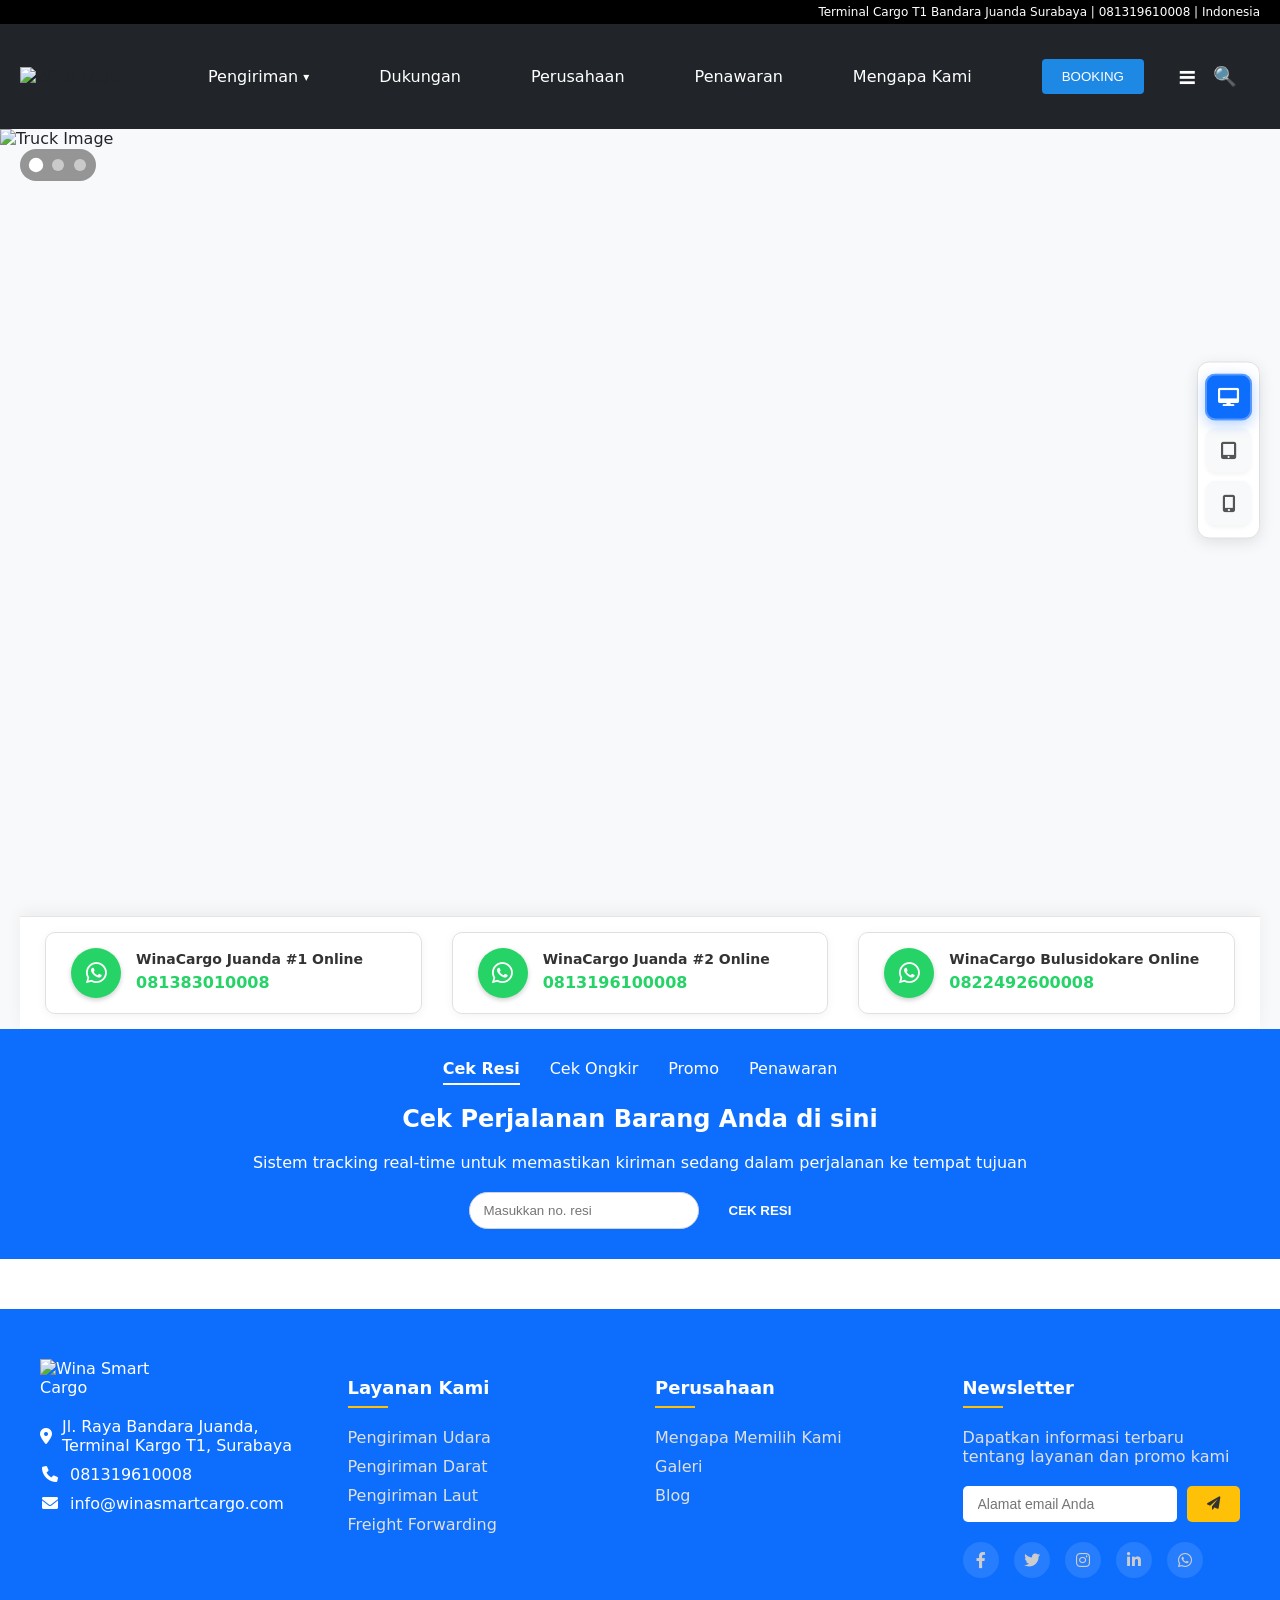
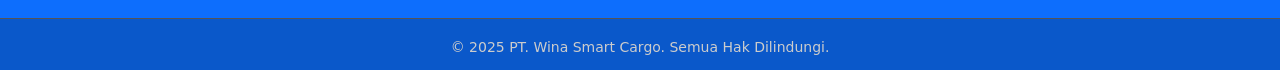
==== commit f4f0e961: "Rename index website 1.html to index.html" ====
--- a/index.html
+++ b/index.html
@@ -3,126 +3,23 @@
   <head>
     <meta charset="UTF-8" />
     <meta name="viewport" content="width=device-width, initial-scale=1.0" />
-    <title>Wina Smart Cargo - Satu Halaman</title>
+    <title>Wina Smart Cargo</title>
     <link rel="stylesheet" href="style.css" />
     <link rel="stylesheet" href="https://cdnjs.cloudflare.com/ajax/libs/font-awesome/6.0.0-beta3/css/all.min.css">
     <script src="js/slider.js" defer></script>
     <script src="js/search.js" defer></script>
     <script src="js/mobile-menu-new.js" defer></script>
-    <script src="js/dropdown.js" defer></script>
-    <script src="js/location-data.js" defer></script>
     <script src="script.js" defer></script>
-    <style>
-      /* === SPA Page Switching === */
-      .page-section { display: none; padding: 0; }
-      .page-section.active { display: block; }
-      .page-section.active#home { padding: 0; }
-
-      /* Smooth scroll to top when switching pages */
-      html { scroll-behavior: smooth; }
-
-      /* Active nav state */
-      nav ul li a.active,
-      .desktop-nav ul li a.active,
-      .mobile-nav ul li a.active {
-        color: #0056b3;
-        font-weight: 700;
-      }
-
-      /* === Booking styles (from booking.html) === */
-      .booking-container {
-        max-width: 800px;
-        margin: 2rem auto;
-        padding: 2rem;
-        background: #fff;
-        border-radius: 8px;
-        box-shadow: 0 0 10px rgba(0, 0, 0, 0.1);
-      }
-      .booking-form { display: grid; gap: 1.5rem; }
-      .form-group { margin-bottom: 1rem; }
-      .form-group label {
-        display: block;
-        margin-bottom: 0.5rem;
-        font-weight: 600;
-        color: #333;
-      }
-      .form-group input[type="text"],
-      .form-group input[type="tel"],
-      .form-group select,
-      .form-group textarea {
-        width: 100%;
-        padding: 0.75rem;
-        border: 1px solid #ddd;
-        border-radius: 4px;
-        font-size: 1rem;
-      }
-      .form-group textarea { min-height: 100px; resize: vertical; }
-      .btn-submit {
-        background-color: #0056b3;
-        color: white;
-        padding: 0.75rem 1.5rem;
-        border: none;
-        border-radius: 4px;
-        font-size: 1rem;
-        cursor: pointer;
-        transition: background-color 0.3s;
-      }
-      .btn-submit:hover { background-color: #003d82; }
-      .page-title { text-align: center; color: #0056b3; margin-bottom: 2rem; }
-      .custom-input { display: none; margin-top: 0.5rem; }
-      .custom-input input {
-        width: 100%;
-        padding: 0.75rem;
-        border: 1px solid #ddd;
-        border-radius: 4px;
-        font-size: 1rem;
-      }
-      .notification {
-        display: none;
-        position: fixed;
-        top: 20px;
-        right: 20px;
-        background: #28a745;
-        color: white;
-        padding: 1rem 1.5rem;
-        border-radius: 4px;
-        box-shadow: 0 4px 12px rgba(0,0,0,0.2);
-        z-index: 9999;
-      }
-
-      /* === Mengapa Kami styles === */
-      .mk-page-header {
-        background-color: #0d6efd;
-        color: white;
-        padding: 60px 0;
-        text-align: center;
-        margin-bottom: 50px;
-      }
-      .mk-page-header h1 { font-size: 36px; margin-bottom: 15px; }
-      .mk-page-header p {
-        font-size: 18px;
-        max-width: 800px;
-        margin: 0 auto;
-        line-height: 1.6;
-      }
-
-      /* === Forwarding styles === */
-      .forwarding-process { text-align: center; padding: 2rem 0; }
-      .forwarding-process img { max-width: 100%; height: auto; margin-bottom: 2rem; }
-      .process-steps { text-align: left; max-width: 800px; margin: 0 auto; }
-      .process-steps h3 { margin-top: 1.5rem; }
-    </style>
   </head>
   <body>
-    <!-- View Mode Switcher -->
     <div class="view-mode-switcher">
-      <button class="view-mode-btn active" data-mode="desktop" title="Desktop">
+      <button class="view-mode-btn active" data-mode="desktop">
         <i class="fas fa-desktop"></i>
       </button>
-      <button class="view-mode-btn" data-mode="tablet" title="Tablet">
+      <button class="view-mode-btn" data-mode="tablet">
         <i class="fas fa-tablet-alt"></i>
       </button>
-      <button class="view-mode-btn" data-mode="phone" title="Phone">
+      <button class="view-mode-btn" data-mode="phone">
         <i class="fas fa-mobile-alt"></i>
       </button>
     </div>
@@ -133,11 +30,9 @@
       </div>
       <div class="navbar">
         <div class="logo">
-          <a href="#" onclick="showPage('home'); return false;">
-            <img src="asset/gambar.png" alt="Wina Logo" />
-          </a>
-        </div>
-
+          <img src="asset/gambar.png" alt="Wina Logo" />
+        </div>
+        
         <!-- Search functionality -->
         <div class="search-container">
           <div class="search-icon">&#128269;</div>
@@ -147,37 +42,36 @@
           </div>
         </div>
 
-        <!-- Desktop Navigation -->
+        <!-- Updated Desktop Navigation -->
         <nav class="desktop-nav">
           <ul>
-            <li>
-              <a href="#" onclick="showPage('home'); return false;" class="nav-home">Beranda</a>
-            </li>
             <li class="desktop-dropdown">
               <button class="desktop-dropbtn">Pengiriman <span class="dropdown-arrow">&#9662;</span></button>
               <div class="desktop-dropdown-content">
-                <a href="#" onclick="showPage('pengiriman-udara'); return false;">Pengiriman Via Udara</a>
-                <a href="#" onclick="showPage('pengiriman-darat'); return false;">Pengiriman Via Darat</a>
-                <a href="#" onclick="showPage('pengiriman-laut'); return false;">Pengiriman Via Laut</a>
-                <a href="#" onclick="showPage('forwarding'); return false;">Freight Forwarding</a>
+                <a href="pengiriman-udara.html">Pengiriman Via Udara</a>
+                <a href="pengiriman-darat.html">Pengiriman Via Darat</a>
+                <a href="pengiriman-laut.html">Pengiriman Via Laut</a>
+                <a href="forwarding.html">Freight Forwarding</a>
               </div>
             </li>
-            <li><a href="#" onclick="showPage('dukungan'); return false;">Dukungan</a></li>
-            <li><a href="#" onclick="showPage('mengapa-kami'); return false;">Mengapa Kami</a></li>
+            <li><a href="dukungan.html">Dukungan</a></li>
+            <li><a href="#">Perusahaan</a></li>
+            <li><a href="#">Penawaran</a></li>
+            <li><a href="mengapa-kami.html">Mengapa Kami</a></li>
             <li class="desktop-booking">
-              <a href="#" onclick="showPage('booking'); return false;"><button>BOOKING</button></a>
+              <a href="booking.html"><button>BOOKING</button></a>
             </li>
           </ul>
-        </nav>
-
-        <!-- Mobile Menu Button -->
+        </nav> 
+        
+        <!-- Mobile Menu Button (Phone Mode Only) -->
         <div class="mobile-menu-btn">
           <span class="hamburger-char">&#8801;</span>
         </div>
       </div>
     </header>
 
-    <!-- Mobile Menu Overlay -->
+    <!-- Mobile Menu Overlay (Phone Mode Only) -->
     <div class="mobile-menu-overlay">
       <div class="mobile-menu">
         <div class="mobile-menu-header">
@@ -185,702 +79,123 @@
         </div>
         <nav class="mobile-nav">
           <ul>
-            <li><a href="#" onclick="showPage('home'); return false;">Beranda</a></li>
             <li class="mobile-dropdown">
               <button class="mobile-dropbtn">Pengiriman <span class="dropdown-arrow">&#9662;</span></button>
               <div class="mobile-dropdown-content">
-                <a href="#" onclick="showPage('pengiriman-udara'); return false;">Pengiriman Via Udara</a>
-                <a href="#" onclick="showPage('pengiriman-darat'); return false;">Pengiriman Via Darat</a>
-                <a href="#" onclick="showPage('pengiriman-laut'); return false;">Pengiriman Via Laut</a>
-                <a href="#" onclick="showPage('forwarding'); return false;">Freight Forwarding</a>
+                <a href="pengiriman-udara.html">Pengiriman Via Udara</a>
+                <a href="pengiriman-darat.html">Pengiriman Via Darat</a>
+                <a href="pengiriman-laut.html">Pengiriman Via Laut</a>
+                <a href="forwarding.html">Freight Forwarding</a>
               </div>
             </li>
-            <li><a href="#" onclick="showPage('dukungan'); return false;">Dukungan</a></li>
-            <li><a href="#" onclick="showPage('mengapa-kami'); return false;">Mengapa Kami</a></li>
+            <li><a href="dukungan.html">Dukungan</a></li>
+            <li><a href="#">Perusahaan</a></li>
+            <li><a href="#">Penawaran</a></li>
+            <li><a href="mengapa-kami.html">Mengapa Kami</a></li>
             <li class="mobile-booking">
-              <a href="#" onclick="showPage('booking'); return false;"><button>BOOKING</button></a>
+              <a href="booking.html"><button>BOOKING</button></a>
             </li>
           </ul>
         </nav>
       </div>
     </div>
-    <!-- END MOBILE MENU -->
-
-    <!-- ========================================================== -->
-    <!-- PAGE: HOME (Hero + Tracking) -->
-    <!-- ========================================================== -->
-    <section id="home" class="page-section active">
-      <section class="hero">
-        <div class="slider-container">
-          <div class="slider">
-            <div class="slide active">
-              <img src="asset/truck.png" alt="Truck Image" class="slider-image" />
-            </div>
-            <div class="slide">
-              <img src="asset/animasi-1.png" alt="Service Illustration" class="slider-image" />
-            </div>
-            <div class="slide">
-              <img src="asset/animasi-2.jpg" alt="Delivery Network" class="slider-image" />
-            </div>
-          </div>
-          <div class="slider-nav">
-            <button class="slider-dot active" aria-label="Show slide 1"></button>
-            <button class="slider-dot" aria-label="Show slide 2"></button>
-            <button class="slider-dot" aria-label="Show slide 3"></button>
-          </div>
-        </div>
-        <div class="truck-info-box">
-          <div class="info-item">
-            <div class="icon"><i class="fa-brands fa-whatsapp wa-icon"></i></div>
-            <div class="text">
-              <h3>WinaCargo Juanda #1 Online</h3>
-              <p>081383010008</p>
-            </div>
-          </div>
-          <div class="info-item">
-            <div class="icon"><i class="fa-brands fa-whatsapp wa-icon"></i></div>
-            <div class="text">
-              <h3>WinaCargo Juanda #2 Online</h3>
-              <p>0813196100008</p>
-            </div>
-          </div>
-          <div class="info-item">
-            <div class="icon"><i class="fa-brands fa-whatsapp wa-icon"></i></div>
-            <div class="text">
-              <h3>WinaCargo Bulusidokare Online</h3>
-              <p>0822492600008</p>
-            </div>
-          </div>
-        </div>
-      </section>
-
-      <section class="tracking-section">
-        <div class="container">
-          <div class="tabs">
-            <span class="active" data-tab="tracking">Cek Resi</span>
-            <span data-tab="ongkir">Cek Ongkir</span>
-            <span data-tab="promo">Promo</span>
-            <span data-tab="penawaran">Penawaran</span>
-          </div>
-
-          <div class="tracking-content active" id="tracking-content">
-            <h2>Cek Perjalanan Barang Anda di sini</h2>
-            <p>Sistem tracking real-time untuk memastikan kiriman sedang dalam perjalanan ke tempat tujuan</p>
-            <div class="tracking-form">
-              <input type="text" placeholder="Masukkan no. resi" />
-              <button>CEK RESI</button>
-            </div>
-          </div>
-
-          <div class="tracking-content" id="ongkir-content">
-            <h2>Cek Ongkir Pengiriman</h2>
-            <p>Hitung biaya pengiriman dari kota asal ke kota tujuan</p>
-            <div id="cek-ongkir" class="shipping-check-container"></div>
-          </div>
-
-          <div class="tracking-content" id="promo-content">
-            <h2>Promo Spesial</h2>
-            <p>Dapatkan penawaran menarik untuk pengiriman Anda</p>
-            <div id="cek-promo" class="shipping-check-container"></div>
-          </div>
-
-          <div class="tracking-content" id="penawaran-content">
-            <h2>Penawaran Khusus</h2>
-            <p>Dapatkan penawaran khusus untuk pengiriman Anda</p>
-            <div id="cek-penawaran" class="shipping-check-container"></div>
-          </div>
-        </div>
-      </section>
+
+
+    <section class="hero">
+      <div class="slider-container">
+        <div class="slider">
+          <div class="slide active">
+            <img src="asset/truck.png" alt="Truck Image" class="slider-image" />
+          </div>
+          <div class="slide">
+            <img src="asset/animasi-1.png" alt="Service Illustration" class="slider-image" />
+          </div>
+          <div class="slide">
+            <img src="asset/animasi-2.jpg" alt="Delivery Network" class="slider-image" />
+          </div>
+        </div>
+        <div class="slider-nav">
+          <button class="slider-dot active" aria-label="Show slide 1"></button>
+          <button class="slider-dot" aria-label="Show slide 2"></button>
+          <button class="slider-dot" aria-label="Show slide 3"></button>
+        </div>
+      </div>
+      <div class="truck-info-box">
+        <div class="info-item">
+          <div class="icon">
+            <i class="fa-brands fa-whatsapp wa-icon"></i>
+          </div>
+          <div class="text">
+            <h3>WinaCargo Juanda #1 Online</h3>
+            <p>081383010008</p>
+          </div>
+        </div>
+        <div class="info-item">
+          <div class="icon">
+            <i class="fa-brands fa-whatsapp wa-icon"></i>
+          </div>
+          <div class="text">
+            <h3>WinaCargo Juanda #2 Online</h3>
+            <p>0813196100008</p>
+          </div>
+        </div>
+        <div class="info-item">
+          <div class="icon">
+            <i class="fa-brands fa-whatsapp wa-icon"></i>
+          </div>
+          <div class="text">
+            <h3>WinaCargo Bulusidokare Online</h3>
+            <p>0822492600008</p>
+          </div>  
+        </div>
+      </div>
     </section>
-    <!-- END HOME -->
-
-    <!-- ========================================================== -->
-    <!-- PAGE: PENGIRIMAN UDARA -->
-    <!-- ========================================================== -->
-    <section id="pengiriman-udara" class="page-section">
-      <div class="page-title-separator">
-        <img src="asset/bg megamendung.png" alt="Page Separator">
-      </div>
-      <main style="padding: 2rem 5%;">
-        <h1>Pengiriman Via Udara</h1>
-        <div class="content-with-image">
-          <div class="text-content">
-            <p>Ketepatan dan kecepatan waktu pengiriman melalui udara menjadi pilihan utama, untuk pengiriman airport-to-airport sampai layanan pengiriman door-to-door. Menjadi tantangan bagi Winacargo, untuk menerima berbagai macam jenis barang kiriman melalui udara sehingga penanganan barang kiriman dapat di selesaikan dengan baik dan sampai pada lokasi tujuan dengan tepat waktu. Tim layanan udara kami, siap melayani untuk penanganan seluruh proses pengiriman, dari penanganan kelengkapan persyaratan dokumen pengiriman, dari lokasi pengiriman sampai ke lokasi tujuan. Pelayanan satu atap dapat mempermudah dan mempercepat proses pengiriman, dimana layanan Winacargo mampu bertindak secara profesional, hadir setiap saat, merespon dengan sigap, sampai penyelesaian kegiatan operasional pengiriman. Layanan customer service kami dapat memberikan perkembangan data yang akurat mengenai status pengiriman barang kiriman melalui udara. Sistem Winacargo telah menyediakan sistem layanan penggiriman pelanggan, sehingga dapat mengontrol proses pengiriman barang agar tepat waktu dan memberikan informasi real time kepada semua konsumen kami. Penyewaan pesawat cargo atau charter pesawat cargo menjadi solusi terbaik untuk pengiriman barang dengan jumlah besar dan mendesak. Layanan ini sangat cocok untuk pengiriman dengan jadwal yang ketat dan membutuhkan fleksibilitas tinggi. Winacargo menyediakan layanan sewa pesawat cargo yang dapat disesuaikan dengan kebutuhan spesifik pelanggan, mulai dari ukuran pesawat, jadwal penerbangan, hingga rute yang diinginkan.</p>
-          </div>
-          <div class="image-container">
-            <img src="asset/freight_forwarding-isometric.png" alt="Freight Forwarding">
-            <h2>Freight Forwarding</h2>
-            <p>Winacargo® mengatur transportasi, dengan mempertimbangkan jenis barang dan persyaratan pengiriman</p>
-          </div>
-        </div>
-
-        <div class="content-with-image" style="margin-top: 3rem;">
-          <div class="text-content">
-            <p>Penyewaan pesawat cargo atau charter pesawat cargo menjadi solusi terbaik untuk pengiriman barang dengan jumlah besar dan mendesak. Layanan ini sangat cocok untuk pengiriman dengan jadwal yang ketat dan membutuhkan fleksibilitas tinggi. Winacargo menyediakan layanan sewa pesawat cargo yang dapat disesuaikan dengan kebutuhan spesifik pelanggan, mulai dari ukuran pesawat, jadwal penerbangan, hingga rute yang diinginkan.</p>
-          </div>
-          <div class="image-container">
-            <img src="asset/charter-icon.png" alt="Sewa Pesawat Cargo">
-            <h2>Sewa Pesawat Cargo</h2>
-            <p>Solusi pengiriman udara dengan fleksibilitas tinggi untuk kebutuhan kargo Anda</p>
-          </div>
-        </div>
-
-        <div class="content-with-image" style="margin-top: 3rem;">
-          <div class="text-content">
-            <p style="visibility: hidden;">.</p>
-          </div>
-          <div class="image-container" style="text-align: center;">
-            <img src="asset/cargo_information-icon.png" alt="Informasi Cargo" style="max-width: 100px; margin-bottom: 1rem;">
-            <h2>Informasi Cargo</h2>
-            <p>Undang-undang dan Peraturan Menteri Perhubungan</p>
-          </div>
-        </div>
-
-        <h2>Layanan Pengiriman melalui udara dengan jenis pengiriman:</h2>
-        <ul>
-          <li>Port to Port (airport to airport) – Direct</li>
-          <li>Port to Port (airport to airport) - Transit</li>
-          <li>Port to Door</li>
-          <li>Door to Door</li>
-        </ul>
-
-        <h2>Produk layanan Winacargo pengiriman melalui udara</h2>
-        <ul>
-          <li>Priority Express Cargo</li>
-          <li>General Cargo</li>
-          <li>Perishable Cargo</li>
-          <li>Valuable Cargo</li>
-          <li>Pharmacy</li>
-          <li>Live Animal</li>
-          <li>Dangerous Goods</li>
-          <li>Human Remains</li>
-        </ul>
-
-        <p>Untuk layanan pengiriman dengan jarak yang lebih dekat atau tidak sesuai dengan jadwal waktu pengiriman udara, dapat juga dilakukan dengan pengiriman melalui darat dan laut, dengan berbagai macam pilihan moda transportasi yang tersedia.</p>
-
-        <h2>Untuk informasi lebih lanjut dapat menghubungi:</h2>
-        <p>No. Layanan Pengiriman Udara: +62 31 298 6251, +62 31 866 7846</p>
-
-        <p style="margin-top: 2rem;">
-          <a href="#" onclick="showPage('booking'); return false;" style="display:inline-block;background:#0056b3;color:#fff;padding:0.75rem 1.5rem;border-radius:4px;text-decoration:none;font-weight:600;">Booking Pengiriman Udara Sekarang</a>
-        </p>
-      </main>
+    
+    <section class="tracking-section">
+      <div class="container">
+        <div class="tabs">
+          <span class="active" data-tab="tracking">Cek Resi</span>
+          <span data-tab="ongkir">Cek Ongkir</span>
+          <span data-tab="promo">Promo</span>
+          <span data-tab="penawaran">Penawaran</span>
+        </div>
+
+        <!-- Tracking Resi Content -->
+        <div class="tracking-content active" id="tracking-content">
+          <h2>Cek Perjalanan Barang Anda di sini</h2>
+          <p>
+            Sistem tracking real-time untuk memastikan kiriman sedang dalam
+            perjalanan ke tempat tujuan
+          </p>
+          <div class="tracking-form">
+            <input type="text" placeholder="Masukkan no. resi" />
+            <button>CEK RESI</button>
+          </div>
+        </div>
+
+        <!-- Cek Ongkir Content -->
+        <div class="tracking-content" id="ongkir-content">
+          <h2>Cek Ongkir Pengiriman</h2>
+          <p>Hitung biaya pengiriman dari kota asal ke kota tujuan</p>
+          <div id="cek-ongkir" class="shipping-check-container"></div>
+        </div>
+
+        <!-- Promo Content -->
+        <div class="tracking-content" id="promo-content">
+          <h2>Promo Spesial</h2>
+          <p>Dapatkan penawaran menarik untuk pengiriman Anda</p>
+          <div id="cek-promo" class="shipping-check-container"></div>
+        </div>
+
+        <!-- Penawaran Content -->
+        <div class="tracking-content" id="penawaran-content">
+          <h2>Penawaran Khusus</h2>
+          <p>Dapatkan penawaran khusus untuk pengiriman Anda</p>
+          <div id="cek-penawaran" class="shipping-check-container"></div>
+        </div>
+      </div>
     </section>
-    <!-- END PENGIRIMAN UDARA -->
-
-    <!-- ========================================================== -->
-    <!-- PAGE: PENGIRIMAN DARAT -->
-    <!-- ========================================================== -->
-    <section id="pengiriman-darat" class="page-section">
-      <div class="page-title-separator">
-        <img src="asset/bg megamendung.png" alt="Page Separator">
-      </div>
-      <main style="padding: 2rem 5%;">
-        <h1>Pengiriman Via Darat</h1>
-        <div class="content-with-image">
-          <div class="text-content">
-            <p>Percayakan pengiriman melalui darat pada Winacargo, sebagai solusi transportasi pengiriman barang, keseluruh wilayah di Indonesia. Winacargo menyediakan berbagai macam jenis moda transportasi darat, mulai dari truk kontainer, truk wing box, truk engkel, sampai kendaraan pick-up dan grand van, dengan tujuan pengiriman dalam kota, antar provinsi, dan antar pulau. Layanan pengiriman melalui darat meliputi semua jenis barang kiriman, dokumen dan paket termasuk produk dalam bentuk pallet, produk dalam bentuk kontainer, produk dengan penanganan suhu rendah (Temperature controlled), dokumen negara, surat suara dan lain sebagainya.</p>
-            <p>Efesiensi, ketepatan waktu pengiriman, harga yang kompetitif dan dengan mengikuti standar kebijakan pengiriman yang ada, Winacargo akan memberikan kualitas pengiriman terbaik untuk memenuhi kebutuhan pengiriman yang diinginkan. Pengiriman melalui darat sudah menjadi salah satu bentuk layanan yang dapat diandalkan didukung jalinan kerjasama dengan pihak transportasi darat yang terpercaya.</p>
-            <p>Pengalaman bertahun-tahun dalam menangani pengiriman barang melalui darat, menjadikan kami untuk selalu melakukan perbaikan dan memberikan pelayanan yang terbaik dan bertanggung jawab.</p>
-          </div>
-          <div class="image-container">
-            <img src="asset/warehouse-icon.png" alt="Pergudangan">
-            <h2>Pergudangan</h2>
-            <p>Winacargo® menyediakan fasilitas gudang dengan pilihan lokasi terbaik untuk kemudahan akses transportasi</p>
-          </div>
-        </div>
-
-        <h2>Moda transportasi pengiriman melalui darat:</h2>
-        <ul>
-          <li>Truk Colt Diesel</li>
-          <li>Truk Fuso Engkel</li>
-          <li>Truk Tronton</li>
-          <li>Kereta Api</li>
-          <li>Truk Wing Box</li>
-          <li>Mobil Pick-up</li>
-          <li>Grand Van</li>
-        </ul>
-
-        <div class="content-with-image" style="margin-top: 2.67rem;">
-          <div class="text-content">
-            <p style="visibility: hidden;">.</p>
-          </div>
-          <div class="image-container">
-            <img src="asset/project_logistic-icon.png" alt="Proyek Logistik">
-            <h2>Proyek Logistik</h2>
-            <p>Winacargo® menyediakan jasa one stop solution mulai dari mengelola proses trucking, warehousing, dan distribusi dalam satu atap</p>
-          </div>
-        </div>
-
-        <div class="content-with-image" style="margin-top: 2.67rem;">
-          <div class="text-content">
-            <p style="visibility: hidden;">.</p>
-          </div>
-          <div class="image-container">
-            <img src="asset/movement-icon.png" alt="Jasa Pindahan" style="max-width: 150px; height: auto; display: block; margin: 0 auto 1rem;">
-            <h2>Jasa Pindahan</h2>
-            <p>Winacargo® mampu memberikan jasa pindahan (movement service) yang ditunjang dengan berbagai moda transportasi</p>
-          </div>
-        </div>
-
-        <h2>Untuk informasi lebih lanjut dapat menghubungi:</h2>
-        <p>No. Layanan Pengiriman Darat: +62 31 329 1307, +62 31 329 1309</p>
-
-        <p style="margin-top: 2rem;">
-          <a href="#" onclick="showPage('booking'); return false;" style="display:inline-block;background:#0056b3;color:#fff;padding:0.75rem 1.5rem;border-radius:4px;text-decoration:none;font-weight:600;">Booking Pengiriman Darat Sekarang</a>
-        </p>
-      </main>
-    </section>
-    <!-- END PENGIRIMAN DARAT -->
-
-    <!-- ========================================================== -->
-    <!-- PAGE: PENGIRIMAN LAUT -->
-    <!-- ========================================================== -->
-    <section id="pengiriman-laut" class="page-section">
-      <div class="page-title-separator">
-        <img src="asset/bg megamendung.png" alt="Page Separator">
-      </div>
-      <main style="padding: 2rem 5%;">
-        <h1>Pengiriman Via Laut</h1>
-        <div class="content-with-image">
-          <div class="text-content">
-            <p>Percayakan pengiriman melalui laut pada Winacargo, sebagai solusi transportasi pengiriman barang, keseluruh wilayah di Indonesia. Winacargo menyediakan berbagai macam jenis moda transportasi laut untuk pengiriman dalam negeri maupun luar negeri. Layanan pengiriman melalui laut meliputi semua jenis barang kiriman, mulai dari kontainer, barang curah, barang proyek, hingga barang dengan penanganan khusus. Dengan didukung jaringan agen pelayaran yang luas, Winacargo memastikan pengiriman barang Anda sampai ke tujuan dengan aman dan tepat waktu.</p>
-            <p>Efesiensi, ketepatan waktu pengiriman, harga yang kompetitif dan dengan mengikuti standar kebijakan pengiriman yang ada, Winacargo akan memberikan kualitas pengiriman terbaik untuk memenuhi kebutuhan pengiriman yang diinginkan. Pengiriman melalui laut sudah menjadi salah satu bentuk layanan yang dapat diandalkan didukung jalinan kerjasama dengan pihak transportasi laut yang terpercaya.</p>
-            <p>Pengalaman bertahun-tahun dalam menangani pengiriman barang melalui laut, menjadikan kami untuk selalu melakukan perbaikan dan memberikan pelayanan yang terbaik dan bertanggung jawab.</p>
-          </div>
-          <div class="image-container">
-            <img src="asset/warehouse-icon.png" alt="Pergudangan">
-            <h2>Pergudangan</h2>
-            <p>Winacargo® menyediakan fasilitas gudang dengan pilihan lokasi terbaik untuk kemudahan akses transportasi</p>
-          </div>
-        </div>
-
-        <div class="content-with-image" style="margin-top: 2.67rem;">
-          <div class="text-content">
-            <p style="visibility: hidden;">.</p>
-          </div>
-          <div class="image-container">
-            <img src="asset/project_logistic-icon.png" alt="Proyek Logistik">
-            <h2>Proyek Logistik</h2>
-            <p>Winacargo® menyediakan jasa one stop solution mulai dari mengelola proses trucking, warehousing, dan distribusi dalam satu atap</p>
-          </div>
-        </div>
-
-        <div class="content-with-image" style="margin-top: 2.67rem;">
-          <div class="text-content">
-            <p style="visibility: hidden;">.</p>
-          </div>
-          <div class="image-container">
-            <img src="asset/movement-icon.png" alt="Jasa Pindahan" style="max-width: 150px; height: auto; display: block; margin: 0 auto 1rem;">
-            <h2>Jasa Pindahan</h2>
-            <p>Winacargo® mampu memberikan jasa pindahan (movement service) yang ditunjang dengan berbagai moda transportasi</p>
-          </div>
-        </div>
-
-        <h2>Moda transportasi pengiriman melalui laut:</h2>
-        <ul>
-          <li>Kapal PELNI</li>
-          <li>Ferry Cepat (Kapal Roro)</li>
-          <li>Kapal Kontainer</li>
-        </ul>
-
-        <h2>Untuk informasi lebih lanjut dapat menghubungi:</h2>
-        <p>No. Layanan Pengiriman Laut: +62 31 329 1307, +62 31 329 1309</p>
-
-        <p style="margin-top: 2rem;">
-          <a href="#" onclick="showPage('booking'); return false;" style="display:inline-block;background:#0056b3;color:#fff;padding:0.75rem 1.5rem;border-radius:4px;text-decoration:none;font-weight:600;">Booking Pengiriman Laut Sekarang</a>
-        </p>
-      </main>
-    </section>
-    <!-- END PENGIRIMAN LAUT -->
-
-    <!-- ========================================================== -->
-    <!-- PAGE: FREIGHT FORWARDING -->
-    <!-- ========================================================== -->
-    <section id="forwarding" class="page-section">
-      <div class="page-title-separator">
-        <img src="asset/bg megamendung.png" alt="Page Separator">
-      </div>
-      <main style="padding: 2rem 5%;">
-        <h1>Freight Forwarding</h1>
-
-        <div class="content-with-image">
-          <div class="text-content">
-            <p>Kami menyediakan layanan freight forwarding yang komprehensif untuk memastikan pengiriman barang Anda berjalan lancar dari awal hingga akhir. Berikut adalah alur proses layanan kami:</p>
-          </div>
-          <div class="image-container">
-            <img src="asset/charter-isometric.png" alt="Penyewaan Pesawat Kargo" style="max-width: 150px; height: auto; display: block; margin: 0 auto 1rem;">
-            <h2>Penyewaan Pesawat Kargo</h2>
-            <p>Penyewaan pesawat cargo atau charter pesawat cargo menjadi solusi terbaik untuk pengiriman yang membutuhkan kecepatan dan kapasitas besar.</p>
-          </div>
-        </div>
-
-        <div class="content-with-image" style="margin-top: 2.67rem;">
-          <div class="text-content">
-            <p style="visibility: hidden;">.</p>
-          </div>
-          <div class="image-container">
-            <img src="asset/project_logistic-icon.png" alt="Proyek Logistik" style="max-width: 150px; height: auto; display: block; margin: 0 auto 1rem;">
-            <h2>Proyek Logistik</h2>
-            <p>Winacargo® menyediakan jasa one stop solution mulai dari mengelola proses trucking, warehousing, dan distribusi dalam satu atap</p>
-          </div>
-        </div>
-
-        <div class="content-with-image" style="margin-top: 2.67rem;">
-          <div class="text-content">
-            <p style="visibility: hidden;">.</p>
-          </div>
-          <div class="image-container">
-            <img src="asset/cargo_information-icon.png" alt="Informasi Cargo" style="max-width: 150px; height: auto; display: block; margin: 0 auto 1rem;">
-            <h2>Informasi Cargo</h2>
-            <p>Undang-undang dan Peraturan Menteri Perhubungan</p>
-          </div>
-        </div>
-
-        <div class="forwarding-process">
-          <img src="asset/proses forwarding.png" alt="Proses Freight Forwarding">
-          <div class="process-steps">
-            <h2>Alur Proses Freight Forwarding</h2>
-            <p>Kami menyediakan layanan freight forwarding yang komprehensif untuk memastikan pengiriman barang Anda berjalan lancar dari awal hingga akhir. Berikut adalah alur proses layanan kami:</p>
-
-            <h3>1. Aplikasi, Penawaran, dan Kontrak</h3>
-            <p>Proses diawali dengan pengajuan permintaan dari Anda. Kami akan memberikan penawaran harga, dan jika disetujui, kita akan menandatangani kontrak.</p>
-
-            <h3>2. Penjemputan Kargo</h3>
-            <p>Tim kami akan menjemput barang atau kargo langsung dari lokasi Anda (pabrik atau gudang).</p>
-
-            <h3>3. Penyimpanan, Pengemasan, dan Konsolidasi</h3>
-            <p>Barang akan dibawa ke gudang kami untuk disimpan, dikemas dengan aman, dan digabungkan dengan kiriman lain untuk efisiensi biaya.</p>
-
-            <h3>4. Transportasi ke Pelabuhan</h3>
-            <p>Kargo yang telah siap akan diangkut menuju pelabuhan (laut atau udara) untuk pengiriman.</p>
-
-            <h3>5. Penyelesaian Bea Cukai Ekspor</h3>
-            <p>Kami akan mengurus semua dokumen dan prosedur bea cukai agar barang Anda dapat keluar dari negara asal tanpa hambatan.</p>
-
-            <h3>6. Penyerahan ke Pihak Pengangkut</h3>
-            <p>Setelah proses bea cukai selesai, kargo diserahkan kepada maskapai pelayaran atau penerbangan untuk diangkut.</p>
-
-            <h3>7. Pelacakan Kargo</h3>
-            <p>Anda dapat memantau posisi dan status kiriman Anda secara real-time selama barang dalam perjalanan.</p>
-
-            <h3>8. Penyelesaian Bea Cukai Impor</h3>
-            <p>Setibanya di negara tujuan, kami akan menangani semua urusan bea cukai impor.</p>
-
-            <h3>9. Pengiriman ke Penerima</h3>
-            <p>Setelah semua prosedur selesai, kargo akan diangkut dari pelabuhan dan dikirimkan langsung ke alamat penerima.</p>
-          </div>
-        </div>
-
-        <p style="margin-top: 2rem;">
-          <a href="#" onclick="showPage('booking'); return false;" style="display:inline-block;background:#0056b3;color:#fff;padding:0.75rem 1.5rem;border-radius:4px;text-decoration:none;font-weight:600;">Booking Freight Forwarding Sekarang</a>
-        </p>
-      </main>
-    </section>
-    <!-- END FORWARDING -->
-
-    <!-- ========================================================== -->
-    <!-- PAGE: MENGAPA KAMI -->
-    <!-- ========================================================== -->
-    <section id="mengapa-kami" class="page-section">
-      <div class="mk-page-header">
-        <div class="container">
-          <h1>Mengapa Memilih Kami?</h1>
-          <p>Kami memberikan pelayanan terbaik dengan komitmen untuk memuaskan pelanggan</p>
-        </div>
-      </div>
-
-      <section class="mengapa-kami-section">
-        <div class="container">
-          <div class="features-grid">
-            <div class="feature-box">
-              <div class="feature-icon">
-                <img src="asset/icon/shipping.png" alt="Pengiriman Cepat">
-              </div>
-              <h3>Pengiriman Cepat</h3>
-              <p>Proses pengiriman yang cepat dan tepat waktu ke seluruh Indonesia</p>
-            </div>
-            <div class="feature-box">
-              <div class="feature-icon">
-                <img src="asset/icon/quality.png" alt="Kualitas Terjamin">
-              </div>
-              <h3>Kualitas Terjamin</h3>
-              <p>Barang sampai dengan aman dan dalam kondisi baik</p>
-            </div>
-            <div class="feature-box">
-              <div class="feature-icon">
-                <img src="asset/icon/price.png" alt="Harga Kompetitif">
-              </div>
-              <h3>Harga Kompetitif</h3>
-              <p>Harga terjangkau dengan kualitas pelayanan terbaik</p>
-            </div>
-            <div class="feature-box">
-              <div class="feature-icon">
-                <img src="asset/icon/support.png" alt="Layanan 24/7">
-              </div>
-              <h3>Layanan 24/7</h3>
-              <p>Kami siap melayani Anda kapan saja</p>
-            </div>
-          </div>
-
-          <div class="additional-content" style="margin-top: 60px; text-align: center;">
-            <h2>Visi &amp; Misi Kami</h2>
-            <p style="max-width: 800px; margin: 20px auto 40px; line-height: 1.8;">
-              Kami berkomitmen untuk menjadi mitra pengiriman terpercaya dengan memberikan layanan terbaik,
-              harga kompetitif, dan solusi logistik yang inovatif untuk memenuhi kebutuhan pelanggan kami.
-            </p>
-
-            <div class="cta-section" style="margin-top: 40px; padding: 40px; background-color: #f8f9fa; border-radius: 10px;">
-              <h2>Siap Mengirim Barang Anda?</h2>
-              <p style="margin: 15px 0 25px;">Percayakan pengiriman barang Anda pada ahlinya</p>
-              <a href="#" onclick="showPage('booking'); return false;" class="cta-button" style="display: inline-block; background-color: #0d6efd; color: white; padding: 12px 30px; border-radius: 5px; text-decoration: none; font-weight: bold; transition: background-color 0.3s;">
-                Booking Sekarang
-              </a>
-            </div>
-          </div>
-        </div>
-      </section>
-    </section>
-    <!-- END MENGAPA KAMI -->
-
-    <!-- ========================================================== -->
-    <!-- PAGE: DUKUNGAN -->
-    <!-- ========================================================== -->
-    <section id="dukungan" class="page-section">
-      <section class="support-hero">
-        <div class="support-hero-content">
-          <h1>Dukungan Pelanggan</h1>
-          <p>Kami siap membantu Anda 24/7 dengan berbagai layanan dukungan</p>
-        </div>
-      </section>
-
-      <section class="quick-help">
-        <div class="container">
-          <h2>Bantuan Cepat</h2>
-          <div class="help-cards">
-            <div class="help-card">
-              <div class="help-icon">📞</div>
-              <h3>Hubungi Kami</h3>
-              <p>Layanan pelanggan 24/7</p>
-              <button class="help-btn">Telepon Sekarang</button>
-            </div>
-            <div class="help-card">
-              <div class="help-icon">💬</div>
-              <h3>Live Chat</h3>
-              <p>Chat langsung dengan CS</p>
-              <button class="help-btn">Mulai Chat</button>
-            </div>
-            <div class="help-card">
-              <div class="help-icon">📧</div>
-              <h3>Email Support</h3>
-              <p>Kirim email ke tim support</p>
-              <button class="help-btn">Kirim Email</button>
-            </div>
-            <div class="help-card">
-              <div class="help-icon">📱</div>
-              <h3>WhatsApp</h3>
-              <p>Hubungi via WhatsApp</p>
-              <button class="help-btn">WhatsApp</button>
-            </div>
-          </div>
-        </div>
-      </section>
-
-      <section class="faq-section">
-        <div class="container">
-          <h2>Pertanyaan yang Sering Diajukan</h2>
-          <div class="faq-container">
-            <div class="faq-item">
-              <div class="faq-question">
-                <h3>Bagaimana cara melacak paket saya?</h3>
-                <span class="faq-toggle">+</span>
-              </div>
-              <div class="faq-answer">
-                <p>Anda dapat melacak paket dengan memasukkan nomor resi di halaman tracking kami. Sistem akan menampilkan status real-time pengiriman Anda.</p>
-              </div>
-            </div>
-            <div class="faq-item">
-              <div class="faq-question">
-                <h3>Berapa lama waktu pengiriman?</h3>
-                <span class="faq-toggle">+</span>
-              </div>
-              <div class="faq-answer">
-                <p>Waktu pengiriman bervariasi tergantung lokasi tujuan dan jenis layanan yang dipilih. Umumnya 1-3 hari untuk dalam kota dan 3-7 hari untuk antar kota.</p>
-              </div>
-            </div>
-            <div class="faq-item">
-              <div class="faq-question">
-                <h3>Apakah ada asuransi untuk paket?</h3>
-                <span class="faq-toggle">+</span>
-              </div>
-              <div class="faq-answer">
-                <p>Ya, kami menyediakan asuransi pengiriman untuk melindungi paket Anda. Anda dapat memilih tingkat asuransi sesuai nilai barang.</p>
-              </div>
-            </div>
-            <div class="faq-item">
-              <div class="faq-question">
-                <h3>Bagaimana jika paket rusak atau hilang?</h3>
-                <span class="faq-toggle">+</span>
-              </div>
-              <div class="faq-answer">
-                <p>Jika paket rusak atau hilang, segera hubungi customer service kami. Kami akan membantu proses klaim asuransi dan penggantian.</p>
-              </div>
-            </div>
-            <div class="faq-item">
-              <div class="faq-question">
-                <h3>Apakah ada layanan pengiriman khusus?</h3>
-                <span class="faq-toggle">+</span>
-              </div>
-              <div class="faq-answer">
-                <p>Ya, kami menyediakan layanan khusus seperti pengiriman dingin, pengiriman berharga, dan pengiriman besar dengan handling khusus.</p>
-              </div>
-            </div>
-          </div>
-        </div>
-      </section>
-
-      <section class="contact-section">
-        <div class="container">
-          <h2>Hubungi Kami</h2>
-          <div class="contact-content">
-            <div class="contact-info">
-              <div class="contact-item">
-                <div class="contact-icon">📞</div>
-                <div class="contact-details">
-                  <h3>Telepon</h3>
-                  <p>+62 21 1234 5678</p>
-                  <p>+62 811 2345 6789</p>
-                </div>
-              </div>
-              <div class="contact-item">
-                <div class="contact-icon">📧</div>
-                <div class="contact-details">
-                  <h3>Email</h3>
-                  <p>info@winacargo.co.id</p>
-                  <p>support@winacargo.co.id</p>
-                </div>
-              </div>
-              <div class="contact-item">
-                <div class="contact-icon">📍</div>
-                <div class="contact-details">
-                  <h3>Alamat</h3>
-                  <p>Jl. Sudirman No. 123</p>
-                  <p>Jakarta Pusat, 12345</p>
-                </div>
-              </div>
-              <div class="contact-item">
-                <div class="contact-icon">🕒</div>
-                <div class="contact-details">
-                  <h3>Jam Operasional</h3>
-                  <p>Senin - Jumat: 08:00 - 18:00</p>
-                  <p>Sabtu: 08:00 - 15:00</p>
-                </div>
-              </div>
-            </div>
-
-            <div class="contact-form">
-              <h3>Kirim Pesan</h3>
-              <form onsubmit="event.preventDefault(); alert('Pesan Anda telah dikirim. Tim kami akan menghubungi Anda segera.');">
-                <div class="form-group">
-                  <input type="text" placeholder="Nama Lengkap" required>
-                </div>
-                <div class="form-group">
-                  <input type="email" placeholder="Email" required>
-                </div>
-                <div class="form-group">
-                  <input type="tel" placeholder="Nomor Telepon" required>
-                </div>
-                <div class="form-group">
-                  <select required>
-                    <option value="">Pilih Kategori</option>
-                    <option value="tracking">Tracking Paket</option>
-                    <option value="complaint">Keluhan</option>
-                    <option value="information">Informasi Layanan</option>
-                    <option value="other">Lainnya</option>
-                  </select>
-                </div>
-                <div class="form-group">
-                  <textarea placeholder="Pesan Anda" rows="5" required></textarea>
-                </div>
-                <button type="submit" class="submit-btn">Kirim Pesan</button>
-              </form>
-            </div>
-          </div>
-        </div>
-      </section>
-    </section>
-    <!-- END DUKUNGAN -->
-
-    <!-- ========================================================== -->
-    <!-- PAGE: BOOKING -->
-    <!-- ========================================================== -->
-    <section id="booking" class="page-section">
-      <div class="page-title-separator">
-        <img src="asset/bg megamendung.png" alt="Page Separator">
-      </div>
-
-      <main class="booking-container">
-        <h1 class="page-title">Form Pemesanan Pengiriman</h1>
-        <form id="shippingForm" class="booking-form" onsubmit="return validateForm()">
-          <div class="form-group">
-            <label for="recipientName">Nama Penerima</label>
-            <input type="text" id="recipientName" name="recipientName" required>
-          </div>
-
-          <div class="form-group">
-            <label for="province">Provinsi</label>
-            <select id="province" name="province" required>
-              <option value="">-- Pilih Provinsi --</option>
-            </select>
-            <div id="customProvinceInput" class="custom-input">
-              <input type="text" id="customProvince" name="customProvince" placeholder="Masukkan nama provinsi">
-            </div>
-          </div>
-
-          <div class="form-group">
-            <label for="city">Kota/Kabupaten</label>
-            <select id="city" name="city" required disabled>
-              <option value="">-- Pilih Kota/Kabupaten --</option>
-            </select>
-            <div id="customCityInput" class="custom-input">
-              <input type="text" id="customCity" name="customCity" placeholder="Masukkan nama kota/kabupaten">
-            </div>
-          </div>
-
-          <div class="form-group">
-            <label for="recipientAddress">Alamat Lengkap</label>
-            <textarea id="recipientAddress" name="recipientAddress" placeholder="Masukkan nama jalan, nomor rumah, RT/RW, kelurahan, kecamatan" required></textarea>
-          </div>
-
-          <div class="form-group">
-            <label for="recipientPhone">No. Telepon Penerima</label>
-            <input type="tel" id="recipientPhone" name="recipientPhone" required>
-          </div>
-
-          <div class="form-group">
-            <label for="shippingMethod">Metode Pengiriman</label>
-            <select id="shippingMethod" name="shippingMethod" required>
-              <option value="">-- Pilih Metode Pengiriman --</option>
-              <option value="udara">Pengiriman Udara</option>
-              <option value="darat">Pengiriman Darat</option>
-              <option value="laut">Pengiriman Laut</option>
-              <option value="forwarding">Freight Forwarding</option>
-            </select>
-          </div>
-
-          <button type="submit" class="btn-submit">Pesan Sekarang</button>
-        </form>
-      </main>
-
-      <div id="bookingNotification" class="notification">
-        Pesanan Anda telah berhasil dibuat!
-      </div>
-    </section>
-    <!-- END BOOKING -->
-
-    <!-- ========================================================== -->
-    <!-- FOOTER -->
-    <!-- ========================================================== -->
+
     <footer>
       <div class="footer-container">
         <div class="footer-about">
@@ -897,17 +212,17 @@
         <div class="footer-links">
           <h3>Layanan Kami</h3>
           <ul>
-            <li><a href="#" onclick="showPage('pengiriman-udara'); return false;">Pengiriman Udara</a></li>
-            <li><a href="#" onclick="showPage('pengiriman-darat'); return false;">Pengiriman Darat</a></li>
-            <li><a href="#" onclick="showPage('pengiriman-laut'); return false;">Pengiriman Laut</a></li>
-            <li><a href="#" onclick="showPage('forwarding'); return false;">Freight Forwarding</a></li>
+            <li><a href="pengiriman-udara.html">Pengiriman Udara</a></li>
+            <li><a href="pengiriman-darat.html">Pengiriman Darat</a></li>
+            <li><a href="pengiriman-laut.html">Pengiriman Laut</a></li>
+            <li><a href="forwarding.html">Freight Forwarding</a></li>
           </ul>
         </div>
 
         <div class="footer-links">
           <h3>Perusahaan</h3>
           <ul>
-            <li><a href="#" onclick="showPage('mengapa-kami'); return false;">Mengapa Memilih Kami</a></li>
+            <li><a href="mengapa-kami.html">Mengapa Memilih Kami</a></li>
             <li><a href="#">Galeri</a></li>
             <li><a href="#">Blog</a></li>
           </ul>
@@ -916,7 +231,7 @@
         <div class="footer-newsletter">
           <h3>Newsletter</h3>
           <p>Dapatkan informasi terbaru tentang layanan dan promo kami</p>
-          <form class="newsletter-form" onsubmit="event.preventDefault(); alert('Terima kasih telah berlangganan newsletter kami!');">
+          <form class="newsletter-form">
             <input type="email" placeholder="Alamat email Anda" required>
             <button type="submit"><i class="fas fa-paper-plane"></i></button>
           </form>
@@ -935,186 +250,56 @@
       </div>
     </footer>
 
-    <!-- ========================================================== -->
-    <!-- SPA NAVIGATION SCRIPT -->
-    <!-- ========================================================== -->
+    <!-- Font Awesome for icons -->
+    <link rel="stylesheet" href="https://cdnjs.cloudflare.com/ajax/libs/font-awesome/6.0.0-beta3/css/all.min.css">
+    <script src="js/location-data.js"></script>
+    <script src="js/shipping-check.js"></script>
     <script>
-      /**
-       * Fungsi utama untuk berpindah antar "halaman" (section) dalam satu file HTML.
-       * @param {string} pageId - id dari section yang ingin ditampilkan
-       * @param {string} [method] - optional: metode pengiriman untuk booking (udara|darat|laut|forwarding)
-       */
-      function showPage(pageId, method) {
-        // Sembunyikan semua section
-        var sections = document.querySelectorAll('.page-section');
-        sections.forEach(function(s) { s.classList.remove('active'); });
-
-        // Tampilkan section yang dipilih
-        var target = document.getElementById(pageId);
-        if (target) {
-          target.classList.add('active');
-        }
-
-        // Update URL hash agar bisa di-bookmark / di-share
-        if (history.pushState) {
-          history.pushState({ page: pageId }, '', '#' + pageId);
-        } else {
-          window.location.hash = pageId;
-        }
-
-        // Jika target adalah booking dan ada method, pre-select metode pengiriman
-        if (pageId === 'booking' && method) {
-          try {
-            var select = document.getElementById('shippingMethod');
-            if (select) {
-              var opt = select.querySelector('option[value="' + method + '"]');
-              if (opt) opt.selected = true;
-            }
-          } catch (e) {}
-        }
-
-        // Update highlight navigasi (opsional)
-        updateNavActive(pageId);
-
-        // Scroll ke atas
-        window.scrollTo({ top: 0, behavior: 'smooth' });
-
-        // Tutup mobile menu jika sedang terbuka
-        var overlay = document.querySelector('.mobile-menu-overlay');
-        if (overlay && overlay.classList.contains('active')) {
-          overlay.classList.remove('active');
-        }
-      }
-
-      function updateNavActive(pageId) {
-        // Hapus semua kelas active dari link navigasi
-        var navLinks = document.querySelectorAll('nav a, .desktop-nav a, .mobile-nav a');
-        navLinks.forEach(function(l) { l.classList.remove('active'); });
-
-        // Tandai link yang sesuai dengan halaman aktif (best-effort)
-        try {
-          var matching = document.querySelectorAll('a[onclick*="showPage(\'' + pageId + '\')"]');
-          matching.forEach(function(m) { m.classList.add('active'); });
-        } catch (e) {}
-      }
-
-      /**
-       * Saat halaman dimuat, cek URL hash untuk menentukan section mana yang aktif.
-       * Contoh: index_jadisatu.html#booking akan langsung membuka section booking.
-       */
       document.addEventListener('DOMContentLoaded', function() {
-        // Inisialisasi shipping check components (jika ShippingCheck tersedia)
-        if (typeof ShippingCheck === 'function') {
-          try {
-            new ShippingCheck('cek-ongkir', {
-              buttonText: 'CEK ONGKIR',
-              onSubmit: async (data) => { console.log('Checking ongkir:', data); }
-            });
-            new ShippingCheck('cek-promo', {
-              buttonText: 'CEK PROMO',
-              showWeight: false,
-              onSubmit: async (data) => { console.log('Checking promo:', data); }
-            });
-            new ShippingCheck('cek-penawaran', {
-              buttonText: 'CEK PENAWARAN',
-              showWeight: false,
-              onSubmit: async (data) => { console.log('Checking penawaran:', data); }
-            });
-          } catch (e) {
-            console.warn('ShippingCheck init skipped:', e);
-          }
-        }
-
-        // Tab switching di section tracking (home page)
-        var tabs = document.querySelectorAll('.tabs span');
-        var contents = document.querySelectorAll('.tracking-content');
-        tabs.forEach(function(tab) {
-          tab.addEventListener('click', function() {
-            tabs.forEach(function(t) { t.classList.remove('active'); });
-            tab.classList.add('active');
-            var target = tab.getAttribute('data-tab');
-            contents.forEach(function(c) { c.classList.remove('active'); });
-            var targetEl = document.getElementById(target + '-content');
-            if (targetEl) targetEl.classList.add('active');
-          });
-        });
-
-        // FAQ accordion (dukungan)
-        var faqItems = document.querySelectorAll('.faq-item');
-        faqItems.forEach(function(item) {
-          var question = item.querySelector('.faq-question');
-          if (question) {
-            question.addEventListener('click', function() {
-              item.classList.toggle('open');
-              var answer = item.querySelector('.faq-answer');
-              var toggle = item.querySelector('.faq-toggle');
-              if (answer) {
-                if (item.classList.contains('open')) {
-                  answer.style.display = 'block';
-                  if (toggle) toggle.textContent = '−';
-                } else {
-                  answer.style.display = 'none';
-                  if (toggle) toggle.textContent = '+';
-                }
-              }
-            });
+        // Initialize shipping check components
+        new ShippingCheck('cek-ongkir', {
+          buttonText: 'CEK ONGKIR',
+          onSubmit: async (data) => {
+            // Handle ongkir check
+            console.log('Checking ongkir:', data);
           }
         });
-        // Sembunyikan semua jawaban FAQ di awal
-        document.querySelectorAll('.faq-answer').forEach(function(a) { a.style.display = 'none'; });
-
-        // Cek URL hash untuk navigasi langsung
-        var hash = window.location.hash.replace('#', '');
-        if (hash && document.getElementById(hash)) {
-          showPage(hash);
-        } else {
-          // Default: tampilkan home
-          updateNavActive('home');
-        }
-
-        // Tombol view mode switcher (demo only - hanya visual)
-        var viewBtns = document.querySelectorAll('.view-mode-btn[data-mode]');
-        viewBtns.forEach(function(btn) {
-          btn.addEventListener('click', function() {
-            viewBtns.forEach(function(b) { b.classList.remove('active'); });
-            btn.classList.add('active');
-            document.body.classList.remove('phone-view', 'tablet-view');
-            if (btn.dataset.mode === 'phone') document.body.classList.add('phone-view');
-            if (btn.dataset.mode === 'tablet') document.body.classList.add('tablet-view');
+
+        new ShippingCheck('cek-promo', {
+          buttonText: 'CEK PROMO',
+          showWeight: false,
+          onSubmit: async (data) => {
+            // Handle promo check
+            console.log('Checking promo:', data);
+          }
+        });
+
+        new ShippingCheck('cek-penawaran', {
+          buttonText: 'CEK PENAWARAN',
+          showWeight: false,
+          onSubmit: async (data) => {
+            // Handle penawaran check
+            console.log('Checking penawaran:', data);
+          }
+        });
+
+        // Tab switching functionality
+        const tabs = document.querySelectorAll('.tabs span');
+        const contents = document.querySelectorAll('.tracking-content');
+
+        tabs.forEach(tab => {
+          tab.addEventListener('click', () => {
+            // Update active tab
+            tabs.forEach(t => t.classList.remove('active'));
+            tab.classList.add('active');
+            
+            // Show corresponding content
+            const target = tab.getAttribute('data-tab');
+            contents.forEach(content => content.classList.remove('active'));
+            document.getElementById(`${target}-content`).classList.add('active');
           });
         });
       });
-
-      // Handle browser back/forward
-      window.addEventListener('popstate', function() {
-        var hash = window.location.hash.replace('#', '');
-        if (hash && document.getElementById(hash)) {
-          showPage(hash);
-        } else {
-          showPage('home');
-        }
-      });
-
-      /**
-       * Tampilkan notifikasi booking
-       */
-      function showNotification() {
-        var notification = document.getElementById('bookingNotification');
-        if (notification) {
-          notification.style.display = 'block';
-          setTimeout(function() {
-            notification.style.display = 'none';
-          }, 3000);
-        }
-      }
-
-      /**
-       * Validasi form booking - tampilkan notifikasi, prevent submit
-       */
-      function validateForm() {
-        showNotification();
-        return false;
-      }
     </script>
   </body>
 </html>
